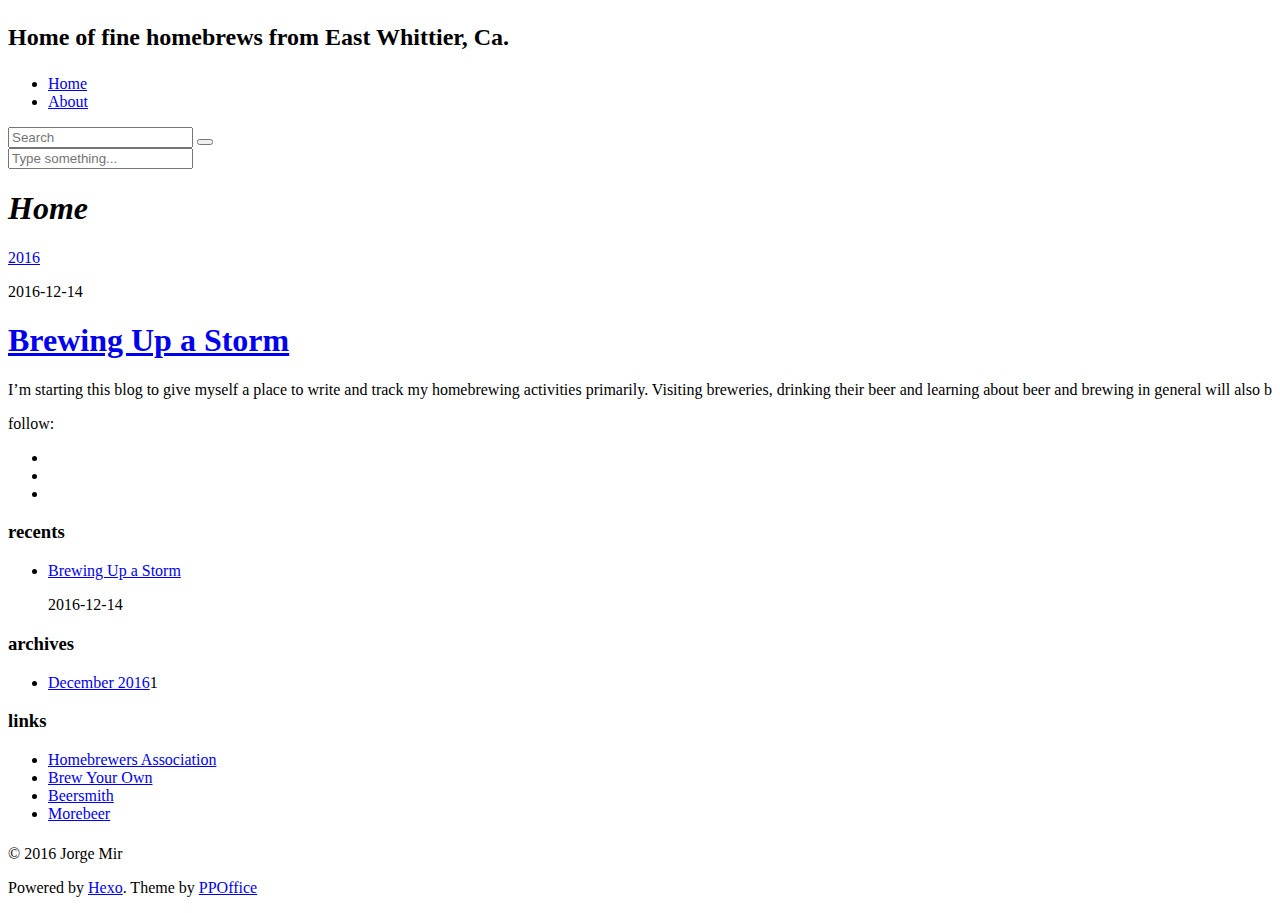
==== index.html @ bf13d939 "Site updated: 2016-12-14 16:26:45" ====
<!DOCTYPE html>
<html>
<head>
    <meta charset="utf-8">
    
    <title>Mir Beer</title>
    <meta name="viewport" content="width=device-width, initial-scale=1, maximum-scale=1">
    
    <meta property="og:type" content="website">
<meta property="og:title" content="Mir Beer">
<meta property="og:url" content="http://mirbeer.com/index.html">
<meta property="og:site_name" content="Mir Beer">
<meta name="twitter:card" content="summary">
<meta name="twitter:title" content="Mir Beer">
    

    

    
        <link rel="icon" href="/blog/favicon.ico" />
    

    <link rel="stylesheet" href="/blog/libs/font-awesome/css/font-awesome.min.css">
    <link rel="stylesheet" href="/blog/libs/titillium-web/styles.css">
    <link rel="stylesheet" href="/blog/libs/source-code-pro/styles.css">

    <link rel="stylesheet" href="/blog/css/style.css">

    <script src="/blog/libs/jquery/2.0.3/jquery.min.js"></script>
    
    
        <link rel="stylesheet" href="/blog/libs/lightgallery/css/lightgallery.min.css">
    
    
        <script type="text/javascript">
(function(i,s,o,g,r,a,m) {i['GoogleAnalyticsObject']=r;i[r]=i[r]||function() {
(i[r].q=i[r].q||[]).push(arguments)},i[r].l=1*new Date();a=s.createElement(o),
m=s.getElementsByTagName(o)[0];a.async=1;a.src=g;m.parentNode.insertBefore(a,m)
})(window,document,'script','//www.google-analytics.com/analytics.js','ga');

ga('create', 'UA-89054000-1', 'auto');
ga('send', 'pageview');

</script>
    
    

</head>

<body>
    <div id="wrap">
        <header id="header">
    <div id="header-outer" class="outer">
        <div class="container">
            <div class="container-inner">
                <div id="header-title">
                    <h1 class="logo-wrap">
                        <a href="/blog/" class="logo"></a>
                    </h1>
                    
                        <h2 class="subtitle-wrap">
                            <p class="subtitle">Home of fine homebrews from East Whittier, Ca.</p>
                        </h2>
                    
                </div>
                <div id="header-inner" class="nav-container">
                    <a id="main-nav-toggle" class="nav-icon fa fa-bars"></a>
                    <div class="nav-container-inner">
                        <ul id="main-nav">
                            
                                <li class="main-nav-list-item" >
                                    <a class="main-nav-list-link" href="/blog/">Home</a>
                                </li>
                            
                                        
                                    
                                <li class="main-nav-list-item" >
                                    <a class="main-nav-list-link" href="/blog/about/index.html">About</a>
                                </li>
                            
                        </ul>
                        <nav id="sub-nav">
                            <div id="search-form-wrap">

    <form class="search-form">
        <input type="text" class="ins-search-input search-form-input" placeholder="Search" />
        <button type="submit" class="search-form-submit"></button>
    </form>
    <div class="ins-search">
    <div class="ins-search-mask"></div>
    <div class="ins-search-container">
        <div class="ins-input-wrapper">
            <input type="text" class="ins-search-input" placeholder="Type something..." />
            <span class="ins-close ins-selectable"><i class="fa fa-times-circle"></i></span>
        </div>
        <div class="ins-section-wrapper">
            <div class="ins-section-container"></div>
        </div>
    </div>
</div>
<script>
(function (window) {
    var INSIGHT_CONFIG = {
        TRANSLATION: {
            POSTS: 'Posts',
            PAGES: 'Pages',
            CATEGORIES: 'Categories',
            TAGS: 'Tags',
            UNTITLED: '(Untitled)',
        },
        ROOT_URL: '/blog/',
        CONTENT_URL: '/blog/content.json',
    };
    window.INSIGHT_CONFIG = INSIGHT_CONFIG;
})(window);
</script>
<script src="/blog/js/insight.js"></script>

</div>
                        </nav>
                    </div>
                </div>
            </div>
        </div>
    </div>
</header>
        <div class="container">
            <div class="main-body container-inner">
                <div class="main-body-inner">
                    <section id="main">
                        <div class="main-body-header">
    <h1 class="header">
    
    <em class="page-title-link" data-url="home">Home</em>
    </h1>
</div>
                        <div class="main-body-content">
                            

    
    
        
        
        <section class="archives-wrap">
            <div class="archive-year-wrap">
                <a href="/blog/archives/2016" class="archive-year"><i class="icon fa fa-calendar-o"></i>2016</a>
            </div>
            <div class="archives">
    
    
    
        <div class="article-row">
    
        <article class="article article-summary">
    <div class="article-summary-inner">
        
        <div class="article-meta">
            <p class="category">
            
            </p>
            <p class="date"><time datetime="2016-12-14T22:22:27.000Z" itemprop="datePublished">2016-12-14</time></p>
        </div>
        
    
        <h1 class="article-title" itemprop="name">
        <a href="/blog/2016/12/14/Brewing-Up-a-Storm/">Brewing Up a Storm</a>
        </h1>
    

        <p class="article-excerpt">
            I’m starting this blog to give myself a place to write and track my homebrewing activities primarily. Visiting breweries, drinking their beer and learning about beer and brewing in general will also b
        </p>
    </div>
</article>
    
        </div>
    


    </div></section>



                        </div>
                    </section>
                    <aside id="sidebar">
    <a class="sidebar-toggle" title="Expand Sidebar"><i class="toggle icon"></i></a>
    <div class="sidebar-top">
        <p>follow:</p>
        <ul class="social-links">
            
                
                <li>
                    <a class="social-tooltip" title="twitter" href="http://twitter.com/mirbrewing" target="_blank">
                        <i class="icon fa fa-twitter"></i>
                    </a>
                </li>
                
            
                
                <li>
                    <a class="social-tooltip" title="instagram" href="https://www.instagram.com/mirbrewing/" target="_blank">
                        <i class="icon fa fa-instagram"></i>
                    </a>
                </li>
                
            
                
                <li>
                    <a class="social-tooltip" title="beer" href="https://untappd.com/mirbrew" target="_blank">
                        <i class="icon fa fa-beer"></i>
                    </a>
                </li>
                
            
        </ul>
    </div>
    
    <div class="widgets-container">
        
            
                
    <div class="widget-wrap">
        <h3 class="widget-title">recents</h3>
        <div class="widget">
            <ul id="recent-post" class="no-thumbnail">
                
                    <li>
                        
                        <div class="item-inner">
                            <p class="item-category"></p>
                            <p class="item-title"><a href="/blog/2016/12/14/Brewing-Up-a-Storm/" class="title">Brewing Up a Storm</a></p>
                            <p class="item-date"><time datetime="2016-12-14T22:22:27.000Z" itemprop="datePublished">2016-12-14</time></p>
                        </div>
                    </li>
                
            </ul>
        </div>
    </div>

            
                

            
                
    <div class="widget-wrap widget-list">
        <h3 class="widget-title">archives</h3>
        <div class="widget">
            <ul class="archive-list"><li class="archive-list-item"><a class="archive-list-link" href="/blog/archives/2016/12/">December 2016</a><span class="archive-list-count">1</span></li></ul>
        </div>
    </div>


            
                

            
                

            
                
    <div class="widget-wrap widget-list">
        <h3 class="widget-title">links</h3>
        <div class="widget">
            <ul>
                
                    <li>
                        <a href="https://www.homebrewersassociation.org/">Homebrewers Association</a>
                    </li>
                
                    <li>
                        <a href="https://byo.com/">Brew Your Own</a>
                    </li>
                
                    <li>
                        <a href="http://beersmith.com/">Beersmith</a>
                    </li>
                
                    <li>
                        <a href="https://www.morebeer.com/">Morebeer</a>
                    </li>
                
            </ul>
        </div>
    </div>


            
        
    </div>
</aside>
                </div>
            </div>
        </div>
        <footer id="footer">
    <div class="container">
        <div class="container-inner">
            <a id="back-to-top" href="javascript:;"><i class="icon fa fa-angle-up"></i></a>
            <div class="credit">
                <h1 class="logo-wrap">
                    <a href="/blog/" class="logo"></a>
                </h1>
                <p>&copy; 2016 Jorge Mir</p>
                <p>Powered by <a href="//hexo.io/" target="_blank">Hexo</a>. Theme by <a href="//github.com/ppoffice" target="_blank">PPOffice</a></p>
            </div>
        </div>
    </div>
</footer>
        
    
    <script>
    var disqus_shortname = 'mirbrewing';
    
    
    (function() {
    var dsq = document.createElement('script');
    dsq.type = 'text/javascript';
    dsq.async = true;
    dsq.src = '//' + disqus_shortname + '.disqus.com/count.js';
    (document.getElementsByTagName('head')[0] || document.getElementsByTagName('body')[0]).appendChild(dsq);
    })();
    </script>



    
        <script src="/blog/libs/lightgallery/js/lightgallery.min.js"></script>
        <script src="/blog/libs/lightgallery/js/lg-thumbnail.min.js"></script>
        <script src="/blog/libs/lightgallery/js/lg-pager.min.js"></script>
        <script src="/blog/libs/lightgallery/js/lg-autoplay.min.js"></script>
        <script src="/blog/libs/lightgallery/js/lg-fullscreen.min.js"></script>
        <script src="/blog/libs/lightgallery/js/lg-zoom.min.js"></script>
        <script src="/blog/libs/lightgallery/js/lg-hash.min.js"></script>
        <script src="/blog/libs/lightgallery/js/lg-share.min.js"></script>
        <script src="/blog/libs/lightgallery/js/lg-video.min.js"></script>
    


<!-- Custom Scripts -->
<script src="/blog/js/main.js"></script>

    </div>
</body>
</html>
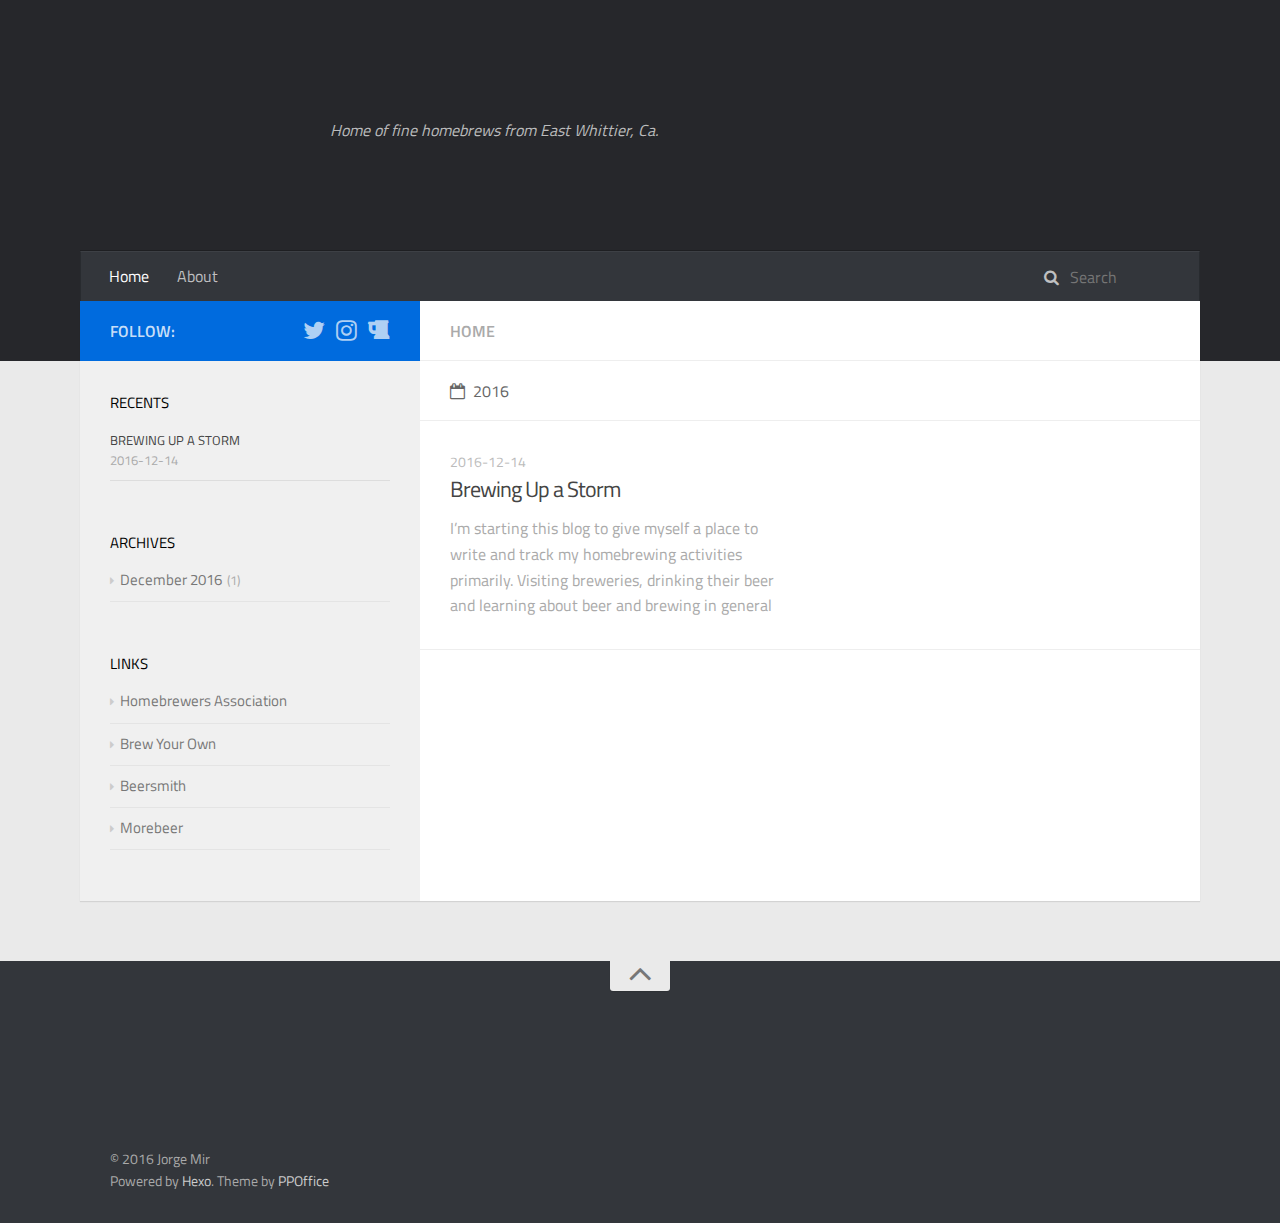
==== commit de0ef976: "Site updated: 2016-12-22 10:58:34" ====
--- a/index.html
+++ b/index.html
@@ -17,19 +17,19 @@
     
 
     
-        <link rel="icon" href="/blog/favicon.ico" />
-    
-
-    <link rel="stylesheet" href="/blog/libs/font-awesome/css/font-awesome.min.css">
-    <link rel="stylesheet" href="/blog/libs/titillium-web/styles.css">
-    <link rel="stylesheet" href="/blog/libs/source-code-pro/styles.css">
-
-    <link rel="stylesheet" href="/blog/css/style.css">
-
-    <script src="/blog/libs/jquery/2.0.3/jquery.min.js"></script>
-    
-    
-        <link rel="stylesheet" href="/blog/libs/lightgallery/css/lightgallery.min.css">
+        <link rel="icon" href="/favicon.ico" />
+    
+
+    <link rel="stylesheet" href="/libs/font-awesome/css/font-awesome.min.css">
+    <link rel="stylesheet" href="/libs/titillium-web/styles.css">
+    <link rel="stylesheet" href="/libs/source-code-pro/styles.css">
+
+    <link rel="stylesheet" href="/css/style.css">
+
+    <script src="/libs/jquery/2.0.3/jquery.min.js"></script>
+    
+    
+        <link rel="stylesheet" href="/libs/lightgallery/css/lightgallery.min.css">
     
     
         <script type="text/javascript">
@@ -55,7 +55,7 @@
             <div class="container-inner">
                 <div id="header-title">
                     <h1 class="logo-wrap">
-                        <a href="/blog/" class="logo"></a>
+                        <a href="/" class="logo"></a>
                     </h1>
                     
                         <h2 class="subtitle-wrap">
@@ -69,13 +69,13 @@
                         <ul id="main-nav">
                             
                                 <li class="main-nav-list-item" >
-                                    <a class="main-nav-list-link" href="/blog/">Home</a>
+                                    <a class="main-nav-list-link" href="/">Home</a>
                                 </li>
                             
                                         
                                     
                                 <li class="main-nav-list-item" >
-                                    <a class="main-nav-list-link" href="/blog/about/index.html">About</a>
+                                    <a class="main-nav-list-link" href="/about/index.html">About</a>
                                 </li>
                             
                         </ul>
@@ -108,13 +108,13 @@
             TAGS: 'Tags',
             UNTITLED: '(Untitled)',
         },
-        ROOT_URL: '/blog/',
-        CONTENT_URL: '/blog/content.json',
+        ROOT_URL: '/',
+        CONTENT_URL: '/content.json',
     };
     window.INSIGHT_CONFIG = INSIGHT_CONFIG;
 })(window);
 </script>
-<script src="/blog/js/insight.js"></script>
+<script src="/js/insight.js"></script>
 
 </div>
                         </nav>
@@ -143,7 +143,7 @@
         
         <section class="archives-wrap">
             <div class="archive-year-wrap">
-                <a href="/blog/archives/2016" class="archive-year"><i class="icon fa fa-calendar-o"></i>2016</a>
+                <a href="/archives/2016" class="archive-year"><i class="icon fa fa-calendar-o"></i>2016</a>
             </div>
             <div class="archives">
     
@@ -163,7 +163,7 @@
         
     
         <h1 class="article-title" itemprop="name">
-        <a href="/blog/2016/12/14/Brewing-Up-a-Storm/">Brewing Up a Storm</a>
+        <a href="/2016/12/14/Brewing-Up-a-Storm/">Brewing Up a Storm</a>
         </h1>
     
 
@@ -229,7 +229,7 @@
                         
                         <div class="item-inner">
                             <p class="item-category"></p>
-                            <p class="item-title"><a href="/blog/2016/12/14/Brewing-Up-a-Storm/" class="title">Brewing Up a Storm</a></p>
+                            <p class="item-title"><a href="/2016/12/14/Brewing-Up-a-Storm/" class="title">Brewing Up a Storm</a></p>
                             <p class="item-date"><time datetime="2016-12-14T22:22:27.000Z" itemprop="datePublished">2016-12-14</time></p>
                         </div>
                     </li>
@@ -246,7 +246,7 @@
     <div class="widget-wrap widget-list">
         <h3 class="widget-title">archives</h3>
         <div class="widget">
-            <ul class="archive-list"><li class="archive-list-item"><a class="archive-list-link" href="/blog/archives/2016/12/">December 2016</a><span class="archive-list-count">1</span></li></ul>
+            <ul class="archive-list"><li class="archive-list-item"><a class="archive-list-link" href="/archives/2016/12/">December 2016</a><span class="archive-list-count">1</span></li></ul>
         </div>
     </div>
 
@@ -298,7 +298,7 @@
             <a id="back-to-top" href="javascript:;"><i class="icon fa fa-angle-up"></i></a>
             <div class="credit">
                 <h1 class="logo-wrap">
-                    <a href="/blog/" class="logo"></a>
+                    <a href="/" class="logo"></a>
                 </h1>
                 <p>&copy; 2016 Jorge Mir</p>
                 <p>Powered by <a href="//hexo.io/" target="_blank">Hexo</a>. Theme by <a href="//github.com/ppoffice" target="_blank">PPOffice</a></p>
@@ -324,20 +324,20 @@
 
 
     
-        <script src="/blog/libs/lightgallery/js/lightgallery.min.js"></script>
-        <script src="/blog/libs/lightgallery/js/lg-thumbnail.min.js"></script>
-        <script src="/blog/libs/lightgallery/js/lg-pager.min.js"></script>
-        <script src="/blog/libs/lightgallery/js/lg-autoplay.min.js"></script>
-        <script src="/blog/libs/lightgallery/js/lg-fullscreen.min.js"></script>
-        <script src="/blog/libs/lightgallery/js/lg-zoom.min.js"></script>
-        <script src="/blog/libs/lightgallery/js/lg-hash.min.js"></script>
-        <script src="/blog/libs/lightgallery/js/lg-share.min.js"></script>
-        <script src="/blog/libs/lightgallery/js/lg-video.min.js"></script>
+        <script src="/libs/lightgallery/js/lightgallery.min.js"></script>
+        <script src="/libs/lightgallery/js/lg-thumbnail.min.js"></script>
+        <script src="/libs/lightgallery/js/lg-pager.min.js"></script>
+        <script src="/libs/lightgallery/js/lg-autoplay.min.js"></script>
+        <script src="/libs/lightgallery/js/lg-fullscreen.min.js"></script>
+        <script src="/libs/lightgallery/js/lg-zoom.min.js"></script>
+        <script src="/libs/lightgallery/js/lg-hash.min.js"></script>
+        <script src="/libs/lightgallery/js/lg-share.min.js"></script>
+        <script src="/libs/lightgallery/js/lg-video.min.js"></script>
     
 
 
 <!-- Custom Scripts -->
-<script src="/blog/js/main.js"></script>
+<script src="/js/main.js"></script>
 
     </div>
 </body>
--- a/libs/titillium-web/styles.css
+++ b/libs/titillium-web/styles.css
@@ -0,0 +1,48 @@
+/* latin-ext */
+@font-face {
+  font-family: 'Titillium Web';
+  font-style: normal;
+  font-weight: 300;
+  src: local('Titillium WebLight'), local('TitilliumWeb-Light'), url(fonts/anMUvcNT0H1YN4FII8wpr9INifKjd1RJ3NxxEi9Cy2w.woff2) format('woff2');
+  unicode-range: U+0100-024F, U+1E00-1EFF, U+20A0-20AB, U+20AD-20CF, U+2C60-2C7F, U+A720-A7FF;
+}
+/* latin */
+@font-face {
+  font-family: 'Titillium Web';
+  font-style: normal;
+  font-weight: 300;
+  src: local('Titillium WebLight'), local('TitilliumWeb-Light'), url(fonts/anMUvcNT0H1YN4FII8wpr4-67659ICLY8bMrYhtePPA.woff2) format('woff2');
+  unicode-range: U+0000-00FF, U+0131, U+0152-0153, U+02C6, U+02DA, U+02DC, U+2000-206F, U+2074, U+20AC, U+2212, U+2215, U+E0FF, U+EFFD, U+F000;
+}
+/* latin-ext */
+@font-face {
+  font-family: 'Titillium Web';
+  font-style: normal;
+  font-weight: 400;
+  src: local('Titillium Web'), local('TitilliumWeb-Regular'), url(fonts/7XUFZ5tgS-tD6QamInJTcSo_WB_cotcEMUw1LsIE8mM.woff2) format('woff2');
+  unicode-range: U+0100-024F, U+1E00-1EFF, U+20A0-20AB, U+20AD-20CF, U+2C60-2C7F, U+A720-A7FF;
+}
+/* latin */
+@font-face {
+  font-family: 'Titillium Web';
+  font-style: normal;
+  font-weight: 400;
+  src: local('Titillium Web'), local('TitilliumWeb-Regular'), url(fonts/7XUFZ5tgS-tD6QamInJTcZSnX671uNZIV63UdXh3Mg0.woff2) format('woff2');
+  unicode-range: U+0000-00FF, U+0131, U+0152-0153, U+02C6, U+02DA, U+02DC, U+2000-206F, U+2074, U+20AC, U+2212, U+2215, U+E0FF, U+EFFD, U+F000;
+}
+/* latin-ext */
+@font-face {
+  font-family: 'Titillium Web';
+  font-style: normal;
+  font-weight: 600;
+  src: local('Titillium WebSemiBold'), local('TitilliumWeb-SemiBold'), url(fonts/anMUvcNT0H1YN4FII8wpr_SNRT0fZ5CX-AqRkMYgJJo.woff2) format('woff2');
+  unicode-range: U+0100-024F, U+1E00-1EFF, U+20A0-20AB, U+20AD-20CF, U+2C60-2C7F, U+A720-A7FF;
+}
+/* latin */
+@font-face {
+  font-family: 'Titillium Web';
+  font-style: normal;
+  font-weight: 600;
+  src: local('Titillium WebSemiBold'), local('TitilliumWeb-SemiBold'), url(fonts/anMUvcNT0H1YN4FII8wpr46gJz9aNFrmnwBdd69aqzY.woff2) format('woff2');
+  unicode-range: U+0000-00FF, U+0131, U+0152-0153, U+02C6, U+02DA, U+02DC, U+2000-206F, U+2074, U+20AC, U+2212, U+2215, U+E0FF, U+EFFD, U+F000;
+}--- a/libs/source-code-pro/styles.css
+++ b/libs/source-code-pro/styles.css
@@ -0,0 +1,16 @@
+/* latin-ext */
+@font-face {
+  font-family: 'Source Code Pro';
+  font-style: normal;
+  font-weight: 400;
+  src: local('Source Code Pro'), local('SourceCodePro-Regular'), url(fonts/mrl8jkM18OlOQN8JLgasDy2Q8seG17bfDXYR_jUsrzg.woff2) format('woff2');
+  unicode-range: U+0100-024F, U+1E00-1EFF, U+20A0-20AB, U+20AD-20CF, U+2C60-2C7F, U+A720-A7FF;
+}
+/* latin */
+@font-face {
+  font-family: 'Source Code Pro';
+  font-style: normal;
+  font-weight: 400;
+  src: local('Source Code Pro'), local('SourceCodePro-Regular'), url(fonts/mrl8jkM18OlOQN8JLgasD9V_2ngZ8dMf8fLgjYEouxg.woff2) format('woff2');
+  unicode-range: U+0000-00FF, U+0131, U+0152-0153, U+02C6, U+02DA, U+02DC, U+2000-206F, U+2074, U+20AC, U+2212, U+2215, U+E0FF, U+EFFD, U+F000;
+}--- a/css/style.css
+++ b/css/style.css
@@ -0,0 +1,2126 @@
+#main .main-body-header em,
+#main .main-body-header a,
+.article-date,
+.article-tag-list,
+.archive-year {
+  text-decoration: none;
+  text-transform: uppercase;
+  color: #666;
+  line-height: 1em;
+  text-shadow: 0 1px #fff;
+}
+.widget h1,
+.article-entry h1 {
+  font-size: 2em;
+}
+.widget h2,
+.article-entry h2 {
+  font-size: 1.5em;
+}
+.widget h3,
+.article-entry h3 {
+  font-size: 1.3em;
+}
+.widget h4,
+.article-entry h4 {
+  font-size: 1.2em;
+}
+.widget h5,
+.article-entry h5 {
+  font-size: 1em;
+}
+.widget h6,
+.article-entry h6 {
+  font-size: 1em;
+  color: #aaa;
+}
+.widget hr,
+.article-entry hr {
+  border: 1px dashed #ddd;
+}
+.widget strong,
+.article-entry strong {
+  font-weight: bold;
+}
+.widget em,
+.article-entry em,
+.widget cite,
+.article-entry cite {
+  font-style: italic;
+}
+.widget sup,
+.article-entry sup,
+.widget sub,
+.article-entry sub {
+  font-size: 0.75em;
+  line-height: 0;
+  position: relative;
+  vertical-align: baseline;
+}
+.widget sup,
+.article-entry sup {
+  top: -0.5em;
+}
+.widget sub,
+.article-entry sub {
+  bottom: -0.2em;
+}
+.widget small,
+.article-entry small {
+  font-size: 0.85em;
+}
+.widget acronym,
+.article-entry acronym,
+.widget abbr,
+.article-entry abbr {
+  border-bottom: 1px dotted;
+}
+.widget ul,
+.article-entry ul,
+.widget ol,
+.article-entry ol,
+.widget dl,
+.article-entry dl {
+  line-height: 1.6em;
+}
+.widget ul ul,
+.article-entry ul ul,
+.widget ol ul,
+.article-entry ol ul,
+.widget ul ol,
+.article-entry ul ol,
+.widget ol ol,
+.article-entry ol ol {
+  margin-top: 0;
+  margin-bottom: 0;
+  margin-left: 20px;
+}
+.widget ul,
+.article-entry ul {
+  list-style: disc;
+  list-style-position: inside;
+}
+.widget ol,
+.article-entry ol {
+  list-style: decimal;
+  list-style-position: inside;
+}
+.widget dt,
+.article-entry dt {
+  font-weight: bold;
+  list-style-position: inside;
+}
+html,
+body,
+div,
+span,
+applet,
+object,
+iframe,
+h1,
+h2,
+h3,
+h4,
+h5,
+h6,
+p,
+blockquote,
+pre,
+a,
+abbr,
+acronym,
+address,
+big,
+cite,
+code,
+del,
+dfn,
+em,
+img,
+ins,
+kbd,
+q,
+s,
+samp,
+small,
+strike,
+strong,
+sub,
+sup,
+tt,
+var,
+dl,
+dt,
+dd,
+ol,
+ul,
+li,
+fieldset,
+form,
+label,
+legend,
+table,
+caption,
+tbody,
+tfoot,
+thead,
+tr,
+th,
+td {
+  margin: 0;
+  padding: 0;
+  border: 0;
+  outline: 0;
+  font-weight: inherit;
+  font-style: inherit;
+  font-family: inherit;
+  font-size: 100%;
+  vertical-align: baseline;
+}
+body {
+  line-height: 1;
+  color: #000;
+  background: #fff;
+}
+ol,
+ul {
+  list-style: none;
+}
+table {
+  border-collapse: separate;
+  border-spacing: 0;
+  vertical-align: middle;
+}
+caption,
+th,
+td {
+  text-align: left;
+  font-weight: normal;
+  vertical-align: middle;
+}
+a img {
+  border: none;
+}
+input,
+button {
+  margin: 0;
+  padding: 0;
+}
+input::-moz-focus-inner,
+button::-moz-focus-inner {
+  border: 0;
+  padding: 0;
+}
+html,
+body,
+#container {
+  height: 100%;
+}
+::selection {
+  color: #fff;
+  background: #006bde;
+}
+body {
+  background: #eaeaea;
+  font: 14px "Titillium Web", "Helvetica Neue", Helvetica, Arial, "Microsoft Yahei", sans-serif;
+  -webkit-text-size-adjust: 100%;
+}
+code {
+  margin: 0 2px;
+  color: #e96900;
+  padding: 3px 5px;
+  font-size: 0.8em;
+  border-radius: 2px;
+  font-family: "Source Code Pro", Consolas, Monaco, Menlo, Consolas, monospace;
+  background-color: #f8f8f8;
+}
+.container {
+  position: relative;
+  padding: 0 20px;
+}
+.container-inner {
+  max-width: 1120px;
+  min-width: 320px;
+  width: 100%;
+  margin: 0 auto;
+}
+.container-inner:before,
+.container-inner:after {
+  content: "";
+  display: table;
+}
+.container-inner:after {
+  clear: both;
+}
+.left,
+.alignleft {
+  float: left;
+}
+.right,
+.alignright {
+  float: right;
+}
+.clear {
+  clear: both;
+}
+.logo {
+  display: block;
+  padding: 10px 0;
+  width: 200px;
+  height: 171px;
+  background-image: url("/blog/images/mir_beer_label.png");
+  background-position: 0px 10px;
+  background-repeat: no-repeat;
+  -webkit-background-size: 200px 171px;
+  -moz-background-size: 200px 171px;
+  background-size: 200px 171px;
+}
+.main-body {
+  margin-top: -60px;
+  background-color: #fff;
+}
+.main-body-inner {
+  position: relative;
+  -webkit-box-sizing: border-box;
+  -moz-box-sizing: border-box;
+  box-sizing: border-box;
+  -webkit-box-shadow: rgba(0,0,0,0.098) 0px 1px 1px 0px;
+  box-shadow: rgba(0,0,0,0.098) 0px 1px 1px 0px;
+  padding-left: 340px;
+  background: url("images/s-left.png") repeat-y left 0;
+}
+.main-body-inner:before,
+.main-body-inner:after {
+  content: "";
+  display: table;
+}
+.main-body-inner:after {
+  clear: both;
+}
+#main {
+  float: right;
+  width: 100%;
+  -webkit-box-sizing: border-box;
+  -moz-box-sizing: border-box;
+  box-sizing: border-box;
+  min-height: 600px;
+}
+#main .main-body-header {
+  background: #fff;
+  position: relative;
+  padding: 18px 30px 17px;
+  border-bottom: 1px solid #eee;
+  color: #666;
+  font-size: 16px;
+  font-weight: 600;
+  text-transform: uppercase;
+  line-height: 24px;
+}
+#main .main-body-header .page-title-link,
+#main .main-body-header i {
+  margin-right: 8px;
+}
+#main .main-body-header i {
+  font-weight: 400;
+}
+#main .main-body-header em,
+#main .main-body-header a {
+  color: #aaa;
+}
+#main .main-body-content:before,
+#main .main-body-content:after {
+  content: "";
+  display: table;
+}
+#main .main-body-content:after {
+  clear: both;
+}
+#header {
+  background: #26272b;
+  padding-bottom: 60px;
+  position: relative;
+}
+#header-outer {
+  height: 100%;
+  position: relative;
+}
+#header-inner {
+  position: relative;
+}
+#header-title {
+  text-align: center;
+  padding: 30px 30px;
+}
+#header-title:before,
+#header-title:after {
+  content: "";
+  display: table;
+}
+#header-title:after {
+  clear: both;
+}
+#header-title .logo-wrap,
+#header-title .subtitle-wrap {
+  float: left;
+}
+#header-title .subtitle-wrap {
+  padding: 10px 0px 0px;
+  margin-left: 20px;
+}
+#header-title .subtitle {
+  font-size: 16px;
+  font-style: italic;
+  line-height: 181px;
+  color: rgba(255,255,255,0.7);
+  text-shadow: 0 1px rgba(0,0,0,0.2);
+}
+.nav-container .nav-icon,
+.nav-container .nav-container-inner #main-nav .main-nav-list-item .main-nav-list-link {
+  float: left;
+  color: rgba(255,255,255,0.7);
+  text-decoration: none;
+  text-shadow: 0 1px rgba(0,0,0,0.2);
+  display: block;
+  padding: 20px 15px;
+  -webkit-transition: 0.2s ease-in;
+  -moz-transition: 0.2s ease-in;
+  -ms-transition: 0.2s ease-in;
+  transition: 0.2s ease-in;
+}
+.nav-container .nav-icon:hover,
+.nav-container .nav-container-inner #main-nav .main-nav-list-item .main-nav-list-link:hover {
+  color: #fff;
+  background: rgba(0,0,0,0.1);
+}
+.nav-container {
+  padding: 0 15px;
+  background: #33363b;
+  z-index: 1;
+  -webkit-box-shadow: inset 0 1px 0 rgba(255,255,255,0.05), 0 -1px 0 rgba(0,0,0,0.2), inset 1px 0 0 rgba(0,0,0,0.2), inset -1px 0 0 rgba(0,0,0,0.2);
+  box-shadow: inset 0 1px 0 rgba(255,255,255,0.05), 0 -1px 0 rgba(0,0,0,0.2), inset 1px 0 0 rgba(0,0,0,0.2), inset -1px 0 0 rgba(0,0,0,0.2);
+}
+.nav-container:before,
+.nav-container:after {
+  content: "";
+  display: table;
+}
+.nav-container:after {
+  clear: both;
+}
+.nav-container .nav-icon {
+  line-height: 20px;
+  padding: 15px 14px;
+  text-align: center;
+  font-size: 14px;
+  position: relative;
+  cursor: pointer;
+}
+.nav-container #main-nav-toggle {
+  display: none;
+  width: 100%;
+  text-align: right;
+  -webkit-box-sizing: border-box;
+  -moz-box-sizing: border-box;
+  box-sizing: border-box;
+  border-bottom: 1px solid rgba(255,255,255,0.06);
+}
+.nav-container #main-nav-toggle:before {
+  content: "\f0c9";
+}
+.nav-container .nav-container-inner:before,
+.nav-container .nav-container-inner:after {
+  content: "";
+  display: table;
+}
+.nav-container .nav-container-inner:after {
+  clear: both;
+}
+.nav-container .nav-container-inner #main-nav {
+  float: left;
+}
+.nav-container .nav-container-inner #main-nav .main-nav-list {
+  float: left;
+}
+.nav-container .nav-container-inner #main-nav .main-nav-list-item {
+  position: relative;
+  float: left;
+}
+.nav-container .nav-container-inner #main-nav .main-nav-list-item.top-level-menu > a:after {
+  content: "\f0d7" !important;
+  float: none;
+  margin-left: 6px;
+  font-size: 14px;
+  line-height: 1.2em;
+  opacity: 0.5;
+  font-family: FontAwesome;
+  display: inline-block;
+}
+.nav-container .nav-container-inner #main-nav .main-nav-list-item.top-level-menu:hover > a {
+  color: #fff;
+  background: rgba(0,0,0,0.1);
+}
+.nav-container .nav-container-inner #main-nav .main-nav-list-item .main-nav-list-link {
+  line-height: 20px;
+  padding: 15px 14px;
+  font-size: 16px;
+}
+.nav-container .nav-container-inner #main-nav .main-nav-list-item .main-nav-list-link.current {
+  color: #fff;
+}
+.nav-container .nav-container-inner #main-nav .main-nav-list-item .main-nav-list-child {
+  top: 100%;
+  display: none;
+  padding: 10px 0;
+  overflow: hidden;
+  position: absolute;
+  width: 180px;
+  background: #33363b url("images/opacity-10.png") repeat;
+}
+.nav-container .nav-container-inner #main-nav .main-nav-list-item .main-nav-list-child li {
+  -webkit-box-shadow: 0 1px 0 rgba(255,255,255,0.06);
+  box-shadow: 0 1px 0 rgba(255,255,255,0.06);
+}
+.nav-container .nav-container-inner #main-nav .main-nav-list-item .main-nav-list-child li:last-child {
+  -webkit-box-shadow: none;
+  box-shadow: none;
+}
+.nav-container .nav-container-inner #main-nav .main-nav-list-item .main-nav-list-child li,
+.nav-container .nav-container-inner #main-nav .main-nav-list-item .main-nav-list-child li a {
+  width: 100%;
+  display: block;
+  -webkit-box-sizing: border-box;
+  -moz-box-sizing: border-box;
+  box-sizing: border-box;
+}
+.nav-container .nav-container-inner #sub-nav {
+  float: right;
+}
+.search-form {
+  padding: 14px 15px 16px;
+  height: 50px;
+  overflow: hidden;
+  -webkit-box-sizing: border-box;
+  -moz-box-sizing: border-box;
+  box-sizing: border-box;
+}
+.search-form:before {
+  content: "\f002";
+  margin-right: 8px;
+  color: rgba(255,255,255,0.7);
+  font: normal normal normal 16px/1 FontAwesome;
+}
+.search-form-input,
+.search-form-input.ins-search-input,
+.search-form-input.st-ui-search-input,
+.search-form-input.st-default-search-input {
+  -webkit-appearance: textarea;
+  padding: 0;
+  width: 100px;
+  height: auto !important;
+  border: none !important;
+  outline: none !important;
+  background: none !important;
+  line-height: 1.6em;
+  -webkit-transition: 0.2s ease-in;
+  -moz-transition: 0.2s ease-in;
+  -ms-transition: 0.2s ease-in;
+  transition: 0.2s ease-in;
+  font: 16px "Titillium Web", "Helvetica Neue", Helvetica, Arial, "Microsoft Yahei", sans-serif;
+  color: rgba(255,255,255,0.7);
+}
+.search-form-input:focus,
+.search-form-input.ins-search-input:focus,
+.search-form-input.st-ui-search-input:focus,
+.search-form-input.st-default-search-input:focus {
+  width: 200px;
+}
+.search-form-input::-webkit-search-results-decoration,
+.search-form-input.ins-search-input::-webkit-search-results-decoration,
+.search-form-input.st-ui-search-input::-webkit-search-results-decoration,
+.search-form-input.st-default-search-input::-webkit-search-results-decoration,
+.search-form-input::-webkit-search-cancel-button,
+.search-form-input.ins-search-input::-webkit-search-cancel-button,
+.search-form-input.st-ui-search-input::-webkit-search-cancel-button,
+.search-form-input.st-default-search-input::-webkit-search-cancel-button {
+  -webkit-appearance: none;
+}
+.search-form-submit {
+  display: none;
+}
+#sidebar {
+  float: left;
+  margin-left: -340px;
+  width: 340px;
+}
+#sidebar .sidebar-toggle {
+  display: none;
+}
+#sidebar .sidebar-top {
+  background: #006bde;
+  padding: 15px 30px;
+}
+#sidebar .sidebar-top:before,
+#sidebar .sidebar-top:after {
+  content: "";
+  display: table;
+}
+#sidebar .sidebar-top:after {
+  clear: both;
+}
+#sidebar .sidebar-top .sidebar-top-inner:before,
+#sidebar .sidebar-top .sidebar-top-inner:after {
+  content: "";
+  display: table;
+}
+#sidebar .sidebar-top .sidebar-top-inner:after {
+  clear: both;
+}
+#sidebar .sidebar-top p {
+  float: left;
+  color: rgba(255,255,255,0.8);
+  font-size: 16px;
+  font-weight: 600;
+  text-transform: uppercase;
+  line-height: 24px;
+  padding: 3px 0;
+}
+#sidebar .sidebar-top .social-links {
+  float: right;
+  position: relative;
+  padding-top: 2px;
+}
+#sidebar .sidebar-top .social-links li {
+  float: left;
+  margin-left: 8px;
+}
+#sidebar .sidebar-top .social-links li a:hover i:before {
+  color: #fff;
+}
+#sidebar .sidebar-top .social-links .social-tooltip {
+  position: relative;
+}
+#sidebar .sidebar-top .social-links .social-tooltip:hover:after {
+  top: -41px;
+  background: #fff;
+  font-size: 14px;
+  color: #666;
+  content: attr(title);
+  display: block;
+  right: 0;
+  padding: 5px 15px;
+  position: absolute;
+  white-space: nowrap;
+  border-radius: 3px;
+  -webkit-box-shadow: 0 0 2px rgba(0,0,0,0.2);
+  box-shadow: 0 0 2px rgba(0,0,0,0.2);
+  text-transform: uppercase;
+  z-index: 1;
+}
+#sidebar .sidebar-top .social-links .social-tooltip:hover:before {
+  top: -10px;
+  right: 8px;
+  border: solid;
+  border-color: #fff transparent;
+  border-width: 5px 5px 0 5px;
+  content: "";
+  display: block;
+  position: absolute;
+  z-index: 2;
+}
+#sidebar .sidebar-top i {
+  color: rgba(255,255,255,0.7);
+  font-size: 24px;
+  width: 24px;
+}
+#article-nav {
+  position: relative;
+}
+#article-nav:before,
+#article-nav:after {
+  content: "";
+  display: table;
+}
+#article-nav:after {
+  clear: both;
+}
+.article-nav-link-wrap {
+  position: relative;
+  margin-top: 0;
+  display: block;
+  color: #aaa;
+  padding: 16px 40px 24px;
+  border-bottom: 1px solid #ddd;
+  -webkit-transition: 0.2s ease-in;
+  -moz-transition: 0.2s ease-in;
+  -ms-transition: 0.2s ease-in;
+  transition: 0.2s ease-in;
+  text-align: center;
+  text-decoration: none;
+}
+.article-nav-link-wrap .icon {
+  position: absolute;
+  color: #ccc;
+  font-size: 18px;
+  top: 50%;
+  width: 1em;
+  margin-top: -10px;
+}
+.article-nav-link-wrap #icon-chevron-left {
+  left: 10px;
+}
+.article-nav-link-wrap #icon-chevron-right {
+  right: 10px;
+}
+.article-nav-link-wrap:hover {
+  background: rgba(0,0,0,0.02);
+}
+.article-nav-link-wrap:hover .icon {
+  color: #006bde;
+}
+.article-nav-caption {
+  display: block;
+  font-size: 12px;
+  color: #aaa;
+  letter-spacing: 0.5px;
+  line-height: 24px;
+  font-weight: normal;
+  text-transform: uppercase;
+}
+.article-nav-title {
+  font-size: 15px;
+  color: #666;
+}
+.widget-wrap {
+  padding: 30px 30px 20px;
+}
+.widget-title {
+  font-size: 15px;
+  font-weight: 400;
+  text-transform: uppercase;
+  margin-bottom: 6px;
+}
+.widget {
+  line-height: 1.6em;
+  word-wrap: break-word;
+  font-size: 0.9em;
+  color: #777;
+  border-radius: 3px;
+}
+.widget a {
+  text-decoration: none;
+  color: #777;
+}
+.widget a:hover {
+  color: #444;
+}
+.widget ul ul,
+.widget ol ul,
+.widget dl ul,
+.widget ul ol,
+.widget ol ol,
+.widget dl ol,
+.widget ul dl,
+.widget ol dl,
+.widget dl dl {
+  margin-left: 15px;
+  list-style: disc;
+}
+.widget ul,
+.widget ol {
+  list-style: none;
+  margin: 0;
+}
+.widget ul ul,
+.widget ol ul,
+.widget ul ol,
+.widget ol ol {
+  margin: 0 20px;
+}
+.widget ul ul,
+.widget ol ul {
+  list-style: disc;
+}
+.widget ul ol,
+.widget ol ol {
+  list-style: decimal;
+}
+.widget-list ul,
+.widget-list ol {
+  list-style: none;
+}
+.widget-list ul li,
+.widget-list ol li {
+  padding: 10px 0;
+  font-size: 15px;
+  border-bottom: 1px solid #e4e4e4;
+}
+.widget-list ul li a,
+.widget-list ol li a {
+  color: #777;
+}
+.widget-list ul li a:before,
+.widget-list ol li a:before {
+  color: #ccc;
+  content: "\f0da";
+  font-size: 12px;
+  margin-right: 6px;
+  font-family: FontAwesome;
+  -webkit-transition: 0.2s ease;
+  -moz-transition: 0.2s ease;
+  -ms-transition: 0.2s ease;
+  transition: 0.2s ease;
+}
+.widget-list ul li a:hover:before,
+.widget-list ol li a:hover:before {
+  color: #444;
+}
+.widget-list ul ul,
+.widget-list ol ul,
+.widget-list ul ol,
+.widget-list ol ol {
+  list-style: none;
+}
+.widget-list ul ul li,
+.widget-list ol ul li,
+.widget-list ul ol li,
+.widget-list ol ol li {
+  border: none;
+}
+.widget-list ul ul li:last-child,
+.widget-list ol ul li:last-child,
+.widget-list ul ol li:last-child,
+.widget-list ol ol li:last-child {
+  padding-bottom: 0px;
+}
+.widget-float a {
+  font-size: 15px;
+}
+#recent-post li {
+  padding: 10px 0 10px 94px;
+  border-bottom: 1px solid #ddd;
+}
+#recent-post li:before,
+#recent-post li:after {
+  content: "";
+  display: table;
+}
+#recent-post li:after {
+  clear: both;
+}
+#recent-post.no-thumbnail li {
+  padding: 10px 0px;
+}
+#recent-post li .item-thumbnail {
+  opacity: 1;
+  margin-left: -94px;
+  -webkit-transition: all 0.2s ease;
+  -moz-transition: all 0.2s ease;
+  -ms-transition: all 0.2s ease;
+  transition: all 0.2s ease;
+  float: left;
+}
+#recent-post li .item-thumbnail .thumbnail {
+  width: 80px;
+  height: 80px;
+  display: block;
+  position: relative;
+  overflow: hidden;
+}
+#recent-post li .item-thumbnail .thumbnail span {
+  width: 100%;
+  height: 100%;
+  display: block;
+}
+#recent-post li .item-thumbnail .thumbnail .thumbnail-image {
+  position: absolute;
+  -webkit-background-size: cover;
+  -moz-background-size: cover;
+  background-size: cover;
+  background-position: center;
+}
+#recent-post li .item-thumbnail .thumbnail .thumbnail-none {
+  background-image: url("images/thumb-default-small.png");
+  -webkit-background-size: 100% 100%;
+  -moz-background-size: 100% 100%;
+  background-size: 100% 100%;
+}
+#recent-post li .item-inner a,
+#recent-post li .item-inner .item-category {
+  font-size: 13px;
+  text-transform: uppercase;
+}
+#recent-post li .item-inner a a,
+#recent-post li .item-inner .item-category a {
+  color: #006bde;
+}
+#recent-post li .item-inner a a:hover,
+#recent-post li .item-inner .item-category a:hover {
+  color: #444;
+}
+#recent-post li .item-inner a a,
+#recent-post li .item-inner .item-category a,
+#recent-post li .item-inner a .icon,
+#recent-post li .item-inner .item-category .icon {
+  margin-right: 5px;
+}
+#recent-post li .item-inner .item-title {
+  font-size: 15px;
+}
+#recent-post li .item-inner .item-title a {
+  color: #444;
+  -webkit-transition: all 0.2s ease;
+  -moz-transition: all 0.2s ease;
+  -ms-transition: all 0.2s ease;
+  transition: all 0.2s ease;
+}
+#recent-post li .item-inner .item-date {
+  color: #aaa;
+  font-size: 13px;
+  text-transform: uppercase;
+}
+#recent-post li:hover .item-thumbnail {
+  opacity: 0.8;
+}
+#recent-post li:hover .item-title a {
+  color: #006bde;
+}
+.category-list-count,
+.tag-list-count,
+.archive-list-count {
+  padding-left: 5px;
+  color: #aaa;
+  font-size: 0.85em;
+}
+.category-list-count:before,
+.tag-list-count:before,
+.archive-list-count:before {
+  content: "(";
+}
+.category-list-count:after,
+.tag-list-count:after,
+.archive-list-count:after {
+  content: ")";
+}
+.tagcloud a {
+  margin-right: 5px;
+}
+.article-single {
+  padding: 30px 30px 20px;
+}
+.article-inner {
+  overflow: hidden;
+}
+.article-meta {
+  height: 1.6em;
+  line-height: 1.6em;
+  overflow: hidden;
+}
+.article-meta:before,
+.article-meta:after {
+  content: "";
+  display: table;
+}
+.article-meta:after {
+  clear: both;
+}
+.article-meta p {
+  float: left;
+  color: #bbb;
+}
+.article-meta .category {
+  text-transform: uppercase;
+}
+.article-meta .category a,
+.article-meta .category i {
+  margin-right: 6px;
+}
+.article-row {
+  width: 100%;
+  float: left;
+  position: relative;
+  padding: 30px 0px 0px 30px;
+  border-bottom: 1px solid #eee;
+  -webkit-box-sizing: border-box;
+  -moz-box-sizing: border-box;
+  box-sizing: border-box;
+}
+.article-row:before,
+.article-row:after {
+  content: "";
+  display: table;
+}
+.article-row:after {
+  clear: both;
+}
+.article-summary {
+  width: 50%;
+  float: left;
+  margin-bottom: 30px;
+}
+.article-summary a {
+  text-decoration: none;
+  color: #006bde;
+}
+.article-summary .article-summary-inner {
+  margin-right: 30px;
+}
+.article-summary .article-summary-inner .thumbnail {
+  height: 0;
+  width: 100%;
+  display: block;
+  overflow: hidden;
+  position: relative;
+  margin-bottom: 1em;
+  padding-bottom: 47.11%;
+}
+.article-summary .article-summary-inner .thumbnail .comment-counter {
+  right: 0;
+  top: 15px;
+  color: #fff;
+  font-size: 12px;
+  padding: 2px 7px;
+  line-height: 19px;
+  position: absolute;
+  display: inline-block;
+  background-color: #82b965;
+}
+.article-summary .article-summary-inner .thumbnail .comment-counter:before {
+  top: 3px;
+  left: -16px;
+  content: '';
+  position: absolute;
+  display: inline-block;
+  border: 9px solid transparent;
+  border-right-color: #82b965;
+}
+.article-summary .article-summary-inner .thumbnail .thumbnail-image {
+  display: block;
+  position: absolute;
+  width: 100%;
+  height: 100%;
+  opacity: 1;
+  -webkit-background-size: cover;
+  -moz-background-size: cover;
+  background-size: cover;
+  background-position: center;
+  -webkit-transition: opacity 0.3s ease-in;
+  -moz-transition: opacity 0.3s ease-in;
+  -ms-transition: opacity 0.3s ease-in;
+  transition: opacity 0.3s ease-in;
+}
+.article-summary .article-summary-inner .thumbnail .thumbnail-none {
+  width: 100%;
+  height: 100%;
+  -webkit-background-size: 100% 100%;
+  -moz-background-size: 100% 100%;
+  background-size: 100% 100%;
+  background-image: url("images/thumb-default.png");
+}
+.article-summary .article-summary-inner .article-title {
+  margin-bottom: 10px;
+  font-size: 22px;
+  font-weight: 400;
+  line-height: 1.5em;
+  word-wrap: break-word;
+}
+.article-summary .article-summary-inner .article-title a {
+  -webkit-transition: color 0.3s ease-in;
+  -moz-transition: color 0.3s ease-in;
+  -ms-transition: color 0.3s ease-in;
+  transition: color 0.3s ease-in;
+  color: #444;
+}
+.article-summary .article-summary-inner .article-excerpt {
+  position: relative;
+  color: #aaa;
+  font-size: 16px;
+  line-height: 1.6em;
+  overflow: hidden;
+  height: 6.4em;
+}
+.article-summary:hover .thumbnail .thumbnail-image {
+  opacity: 0.7;
+}
+.article-summary:hover .article-title a {
+  color: #006bde;
+}
+.article-category {
+  float: left;
+  line-height: 1em;
+  color: #ccc;
+  text-shadow: 0 1px #fff;
+  margin-left: 8px;
+}
+.article-category:before {
+  content: "\2022";
+}
+.article-title {
+  text-decoration: none;
+  font-size: 38px;
+  letter-spacing: -1px;
+  color: #555;
+  line-height: 1.3em;
+  -webkit-transition: color 0.2s;
+  -moz-transition: color 0.2s;
+  -ms-transition: color 0.2s;
+  transition: color 0.2s;
+  margin-bottom: 10px;
+}
+a.article-title:hover {
+  color: #006bde;
+}
+.article-tag-list {
+  float: right;
+}
+.article-tag-list:before,
+.article-tag-list:after {
+  content: "";
+  display: table;
+}
+.article-tag-list:after {
+  clear: both;
+}
+.article-tag-list:before {
+  float: left;
+  content: '\f02b';
+  margin-right: 8px;
+  font-family: FontAwesome;
+}
+.article-tag-list-item {
+  float: left;
+  margin-right: 10px;
+}
+.article-tag-list-link {
+  color: #555;
+  text-decoration: none;
+}
+.article-tag-list-link:before {
+  content: '#';
+}
+.article-entry {
+  color: #555;
+  font-size: 18px;
+  font-weight: 300;
+  line-height: 1.6em;
+}
+.article-entry:before,
+.article-entry:after {
+  content: "";
+  display: table;
+}
+.article-entry:after {
+  clear: both;
+}
+.article-entry p,
+.article-entry table {
+  margin: 1.6em 0;
+}
+.article-entry h1,
+.article-entry h2,
+.article-entry h3,
+.article-entry h4,
+.article-entry h5,
+.article-entry h6 {
+  font-weight: 600;
+}
+.article-entry h1,
+.article-entry h2,
+.article-entry h3,
+.article-entry h4,
+.article-entry h5,
+.article-entry h6 {
+  line-height: 1.3em;
+  margin: 1.3em 0;
+}
+.article-entry a {
+  color: #006bde;
+  text-decoration: none;
+}
+.article-entry a:hover {
+  text-decoration: underline;
+}
+.article-entry ul,
+.article-entry ol,
+.article-entry dl {
+  margin-top: 1.6em;
+  margin-bottom: 1.6em;
+}
+.article-entry img,
+.article-entry video {
+  max-width: 100%;
+  height: auto;
+  display: block;
+  margin: auto;
+}
+.article-entry iframe {
+  border: none;
+}
+.article-entry table {
+  width: 100%;
+  border-collapse: collapse;
+  border-spacing: 0;
+}
+.article-entry th {
+  font-weight: 600;
+  border-bottom: 3px solid #ddd;
+  padding-bottom: 0.5em;
+}
+.article-entry td {
+  border-bottom: 1px solid #ddd;
+  padding: 10px 0;
+}
+.article-entry blockquote {
+  color: #777;
+  quote: none;
+  margin: 0 0 20px 0;
+  position: relative;
+  font-style: italic;
+  padding-left: 50px;
+}
+.article-entry blockquote:before {
+  top: 0;
+  left: 0;
+  color: #ccc;
+  font-size: 32px;
+  content: "\f10d";
+  position: absolute;
+  text-align: center;
+  font-style: normal;
+  font-family: 'FontAwesome';
+}
+.article-entry blockquote footer {
+  font-size: 14px;
+  margin: 1.6em 0;
+  font-family: "Titillium Web", "Helvetica Neue", Helvetica, Arial, "Microsoft Yahei", sans-serif;
+}
+.article-entry blockquote footer cite:before {
+  content: "—";
+  padding: 0 0.5em;
+}
+.article-entry .pullquote {
+  text-align: left;
+  width: 45%;
+  margin: 0;
+}
+.article-entry .pullquote.left {
+  margin-left: 0.5em;
+  margin-right: 1em;
+}
+.article-entry .pullquote.right {
+  margin-right: 0.5em;
+  margin-left: 1em;
+}
+.article-entry .caption {
+  color: #aaa;
+  display: block;
+  font-size: 0.9em;
+  margin-top: 0.5em;
+  position: relative;
+  text-align: center;
+}
+.article-entry .video-container {
+  position: relative;
+  padding-top: 56.25%;
+  height: 0;
+  overflow: hidden;
+}
+.article-entry .video-container iframe,
+.article-entry .video-container object,
+.article-entry .video-container embed {
+  position: absolute;
+  top: 0;
+  left: 0;
+  width: 100%;
+  height: 100%;
+  margin-top: 0;
+}
+.article-more-link a {
+  display: inline-block;
+  line-height: 1em;
+  padding: 6px 15px;
+  border-radius: 15px;
+  background: #eaeaea;
+  color: #aaa;
+  text-shadow: 0 1px #fff;
+  text-decoration: none;
+}
+.article-more-link a:hover {
+  background: #006bde;
+  color: #fff;
+  text-decoration: none;
+  text-shadow: 0 1px #0056b2;
+}
+.article-footer {
+  font-size: 14px;
+  line-height: 1.6em;
+  border-top: 1px solid #ddd;
+  padding-top: 1.6em;
+}
+.article-footer:before,
+.article-footer:after {
+  content: "";
+  display: table;
+}
+.article-footer:after {
+  clear: both;
+}
+.article-footer a {
+  color: #aaa;
+  text-decoration: none;
+}
+.article-footer a:hover {
+  color: #555;
+}
+.article-comment-link i,
+.article-share-link i {
+  padding-right: 8px;
+}
+.article-comment-link {
+  float: right;
+}
+.article-share-link {
+  cursor: pointer;
+  float: right;
+  margin-left: 20px;
+}
+.article-share-box {
+  position: absolute;
+  display: none;
+  background: #fff;
+  -webkit-box-shadow: 1px 2px 10px rgba(0,0,0,0.2);
+  box-shadow: 1px 2px 10px rgba(0,0,0,0.2);
+  border-radius: 3px;
+  margin-left: -145px;
+  overflow: hidden;
+  z-index: 1;
+}
+.article-share-box.on {
+  display: block;
+}
+.article-share-input {
+  width: 100%;
+  background: none;
+  -webkit-box-sizing: border-box;
+  -moz-box-sizing: border-box;
+  box-sizing: border-box;
+  font: 14px "Titillium Web", "Helvetica Neue", Helvetica, Arial, "Microsoft Yahei", sans-serif;
+  padding: 0 15px;
+  color: #555;
+  outline: none;
+  border: 1px solid #ddd;
+  border-radius: 3px 3px 0 0;
+  height: 36px;
+  line-height: 36px;
+}
+.article-share-links {
+  background: #eaeaea;
+}
+.article-share-links:before,
+.article-share-links:after {
+  content: "";
+  display: table;
+}
+.article-share-links:after {
+  clear: both;
+}
+.article-share-twitter,
+.article-share-facebook,
+.article-share-pinterest,
+.article-share-google {
+  width: 50px;
+  height: 36px;
+  display: block;
+  float: left;
+  position: relative;
+  color: #999;
+  text-align: center;
+  line-height: 36px;
+  text-decoration: none;
+}
+.article-share-twitter:before,
+.article-share-facebook:before,
+.article-share-pinterest:before,
+.article-share-google:before {
+  font-size: 20px;
+  font-family: FontAwesome;
+}
+.article-share-twitter:hover,
+.article-share-facebook:hover,
+.article-share-pinterest:hover,
+.article-share-google:hover {
+  color: #fff;
+}
+.article-share-twitter:before {
+  content: "\f099";
+}
+.article-share-twitter:hover {
+  background: #00aced;
+  text-shadow: 0 1px #008abe;
+}
+.article-share-facebook:before {
+  content: "\f09a";
+}
+.article-share-facebook:hover {
+  background: #3b5998;
+  text-shadow: 0 1px #2f477a;
+}
+.article-share-pinterest:before {
+  content: "\f0d2";
+}
+.article-share-pinterest:hover {
+  background: #cb2027;
+  text-shadow: 0 1px #a21a1f;
+}
+.article-share-google:before {
+  content: "\f0d5";
+}
+.article-share-google:hover {
+  background: #dd4b39;
+  text-shadow: 0 1px #be3221;
+}
+.article-gallery {
+  background: #000;
+  position: relative;
+}
+.article-gallery-photos {
+  position: relative;
+  overflow: hidden;
+}
+.article-gallery-img {
+  display: none;
+  max-width: 100%;
+}
+.article-gallery-img:first-child {
+  display: block;
+}
+.article-gallery-img.loaded {
+  position: absolute;
+  display: block;
+}
+.article-gallery-img img {
+  display: block;
+  max-width: 100%;
+  margin: 0 auto;
+}
+.article-gallery {
+  overflow: hidden;
+  background: #000;
+  position: relative;
+  text-align: center;
+  margin: 1.6em 0;
+}
+.article-gallery .gallery-item {
+  display: none;
+  max-width: 100%;
+}
+.article-gallery .gallery-item:before,
+.article-gallery .gallery-item:after {
+  top: 50%;
+  width: 40px;
+  height: 36px;
+  font-size: 36px;
+  line-height: 36px;
+  margin-top: -18px;
+  position: absolute;
+  font-family: FontAwesome;
+  color: rgba(255,255,255,0.5);
+}
+.article-gallery .gallery-item:hover:before,
+.article-gallery .gallery-item:hover:after {
+  color: rgba(255,255,255,0.8);
+}
+.article-gallery .gallery-item:before {
+  left: 0;
+  content: "\f104";
+}
+.article-gallery .gallery-item:after {
+  right: 0;
+  content: "\f105";
+}
+.article-gallery .gallery-item:first-child {
+  display: block;
+}
+.article-gallery .gallery-item img {
+  display: block;
+  max-width: 100%;
+  margin: 0 auto;
+}
+.lg-outer .lg-thumb-item {
+  border-radius: 0 !important;
+}
+#comments {
+  padding: 30px 30px 20px;
+}
+#comments a {
+  color: #006bde;
+}
+.archives-wrap {
+  margin: block-margin 0;
+}
+.archives:before,
+.archives:after {
+  content: "";
+  display: table;
+}
+.archives:after {
+  clear: both;
+}
+.archive-year-wrap {
+  padding: 18px 30px 17px;
+  font-size: 16px;
+  color: #666;
+  border-bottom: 1px solid #eee;
+}
+.archive-year i {
+  margin-right: 8px;
+}
+.archives {
+  -webkit-column-gap: 10px;
+  -moz-column-gap: 10px;
+  column-gap: 10px;
+}
+@media mq-tablet {
+  .archives {
+    -webkit-column-count: 2;
+    -moz-column-count: 2;
+    column-count: 2;
+  }
+}
+@media mq-normal {
+  .archives {
+    -webkit-column-count: 3;
+    -moz-column-count: 3;
+    column-count: 3;
+  }
+}
+.archive-article-inner {
+  padding: 10px;
+  margin-bottom: 15px;
+}
+.archive-article-title {
+  text-decoration: none;
+  font-weight: bold;
+  color: #555;
+  -webkit-transition: color 0.2s;
+  -moz-transition: color 0.2s;
+  -ms-transition: color 0.2s;
+  transition: color 0.2s;
+  line-height: 1.6em;
+}
+.archive-article-title:hover {
+  color: #006bde;
+}
+.archive-article-footer {
+  margin-top: 1em;
+}
+.archive-article-date {
+  color: #aaa;
+  text-decoration: none;
+  font-size: 0.85em;
+  line-height: 1em;
+  margin-bottom: 0.5em;
+  display: block;
+}
+#page-nav {
+  float: left;
+  width: 100%;
+  display: block;
+  margin: 30px 0px 45px 0px;
+  text-align: center;
+  color: #aaa;
+}
+#page-nav:before,
+#page-nav:after {
+  content: "";
+  display: table;
+}
+#page-nav:after {
+  clear: both;
+}
+#page-nav .pages {
+  display: block;
+  font-size: 17px;
+  font-weight: 300;
+  margin-bottom: 1em !important;
+  border: none !important;
+}
+#page-nav .pages:before {
+  content: "\f15c";
+  font-family: FontAwesome;
+  margin-right: 6px;
+}
+#page-nav .page-number,
+#page-nav .extend {
+  color: #006bde;
+  position: relative;
+  overflow: hidden;
+  font-size: 16px;
+  padding: 7px 8px;
+  display: inline;
+  margin: 0 2px;
+  text-decoration: none;
+  border-bottom: 3px solid #ddd;
+  border-top: 1px solid #f1f1f1;
+  font-weight: 600;
+  -webkit-transition: 0.2s ease-in;
+  -moz-transition: 0.2s ease-in;
+  -ms-transition: 0.2s ease-in;
+  transition: 0.2s ease-in;
+}
+#page-nav .page-number:hover,
+#page-nav .extend:hover,
+#page-nav .page-number:active,
+#page-nav .extend:active,
+#page-nav .page-number.current,
+#page-nav .extend.current {
+  color: #444;
+  border-bottom: 3px solid #006bde;
+  border-top: 1px solid #f1f1f1;
+}
+#page-nav .space {
+  color: #ddd;
+}
+#footer {
+  background: #33363b;
+  margin-top: 60px;
+  color: #aaa;
+  line-height: 1.6em;
+}
+#footer a {
+  color: #ccc;
+  text-decoration: none;
+}
+#footer a:hover {
+  color: #fff;
+}
+#footer .credit {
+  padding: 30px;
+}
+#footer #back-to-top {
+  background: #eaeaea;
+  color: #777;
+  overflow: hidden;
+  text-align: center;
+  width: 60px;
+  height: 30px;
+  display: block;
+  margin: 0 auto -30px;
+  border-radius: 0 0 3px 3px;
+  -webkit-box-shadow: 0 1px 1px rgba(0,0,0,0.1);
+  box-shadow: 0 1px 1px rgba(0,0,0,0.1);
+}
+#footer #back-to-top:hover {
+  color: #444;
+}
+#footer #back-to-top i {
+  font-size: 38px;
+  line-height: 22px;
+}
+#footer .logo {
+  width: 160px;
+  height: 136.8px;
+  -webkit-background-size: 160px 136.8px;
+  -moz-background-size: 160px 136.8px;
+  background-size: 160px 136.8px;
+}
+i.icon {
+  display: inline-block;
+  font-style: normal;
+  text-align: center;
+}
+i.icon:before {
+  -webkit-transition: 0.2s ease-in;
+  -moz-transition: 0.2s ease-in;
+  -ms-transition: 0.2s ease-in;
+  transition: 0.2s ease-in;
+}
+.ins-search {
+  display: none;
+}
+.ins-search.show {
+  display: block;
+}
+.ins-selectable {
+  cursor: pointer;
+}
+.ins-search-mask,
+.ins-search-container {
+  position: fixed;
+}
+.ins-search-mask {
+  top: 0;
+  left: 0;
+  width: 100%;
+  height: 100%;
+  z-index: 100;
+  background: rgba(0,0,0,0.5);
+}
+.ins-input-wrapper {
+  position: relative;
+}
+.ins-search-input {
+  width: 100%;
+  border: none;
+  outline: none;
+  font-size: 16px;
+  -webkit-box-shadow: none;
+  box-shadow: none;
+  font-weight: 200;
+  border-radius: 0;
+  background: #fff;
+  line-height: 20px;
+  -webkit-box-sizing: border-box;
+  -moz-box-sizing: border-box;
+  box-sizing: border-box;
+  padding: 12px 28px 12px 20px;
+  border-bottom: 1px solid #e2e2e2;
+  font-family: "Microsoft Yahei Light", "Microsoft Yahei", Helvetica, Arial, sans-serif;
+}
+.ins-close {
+  top: 50%;
+  right: 6px;
+  width: 20px;
+  height: 20px;
+  font-size: 16px;
+  margin-top: -11px;
+  position: absolute;
+  text-align: center;
+  display: inline-block;
+}
+.ins-close:hover {
+  color: #006bde;
+}
+.ins-search-container {
+  left: 50%;
+  top: 100px;
+  z-index: 101;
+  bottom: 100px;
+  -webkit-box-sizing: border-box;
+  -moz-box-sizing: border-box;
+  box-sizing: border-box;
+  width: 540px;
+  margin-left: -270px;
+}
+@media screen and (max-width: 559px), screen and (max-height: 479px) {
+  .ins-search-container {
+    top: 0;
+    left: 0;
+    margin: 0;
+    width: 100%;
+    height: 100%;
+    background: #f7f7f7;
+  }
+}
+.ins-section-wrapper {
+  left: 0;
+  right: 0;
+  top: 45px;
+  bottom: 0;
+  overflow-y: auto;
+  position: absolute;
+}
+.ins-section-container {
+  position: relative;
+  background: #f7f7f7;
+}
+.ins-section {
+  font-size: 14px;
+  line-height: 16px;
+}
+.ins-section .ins-section-header,
+.ins-section .ins-search-item {
+  padding: 8px 15px;
+}
+.ins-section .ins-section-header {
+  color: #9a9a9a;
+  border-bottom: 1px solid #e2e2e2;
+}
+.ins-section .ins-slug {
+  margin-left: 5px;
+  color: #9a9a9a;
+}
+.ins-section .ins-slug:before {
+  content: '(';
+}
+.ins-section .ins-slug:after {
+  content: ')';
+}
+.ins-section .ins-search-item header,
+.ins-section .ins-search-item .ins-search-preview {
+  overflow: hidden;
+  white-space: nowrap;
+  text-overflow: ellipsis;
+}
+.ins-section .ins-search-item header .fa {
+  margin-right: 8px;
+}
+.ins-section .ins-search-item .ins-search-preview {
+  height: 15px;
+  font-size: 12px;
+  color: #9a9a9a;
+  margin: 5px 0 0 20px;
+}
+.ins-section .ins-search-item:hover,
+.ins-section .ins-search-item.active {
+  color: #fff;
+  background: #006bde;
+}
+.ins-section .ins-search-item:hover .ins-slug,
+.ins-section .ins-search-item.active .ins-slug,
+.ins-section .ins-search-item:hover .ins-search-preview,
+.ins-section .ins-search-item.active .ins-search-preview {
+  color: #fff;
+}
+.highlight {
+  margin: 0px;
+  display: block;
+  overflow-x: auto;
+  padding: 15px 20px;
+  font-size: 14px;
+  font-family: "Source Code Pro", Consolas, Monaco, Menlo, Consolas, monospace;
+  line-height: 22.400000000000002px;
+}
+.highlight table {
+  margin: 0;
+  width: auto;
+}
+.highlight table td {
+  border: none;
+}
+.highlight table td.code {
+  padding-right: 20px;
+}
+.highlight .gutter pre {
+  color: #666;
+  text-align: right;
+  padding-right: 20px;
+}
+.article-entry .highlight {
+  margin: 1.6em 0;
+}
+.article-entry .highlight .line {
+  height: 1.6em;
+}
+.highlight {
+  color: #a9b7c6;
+  background: #282b2e;
+}
+.highlight .code .number,
+.highlight .code .literal,
+.highlight .code .symbol,
+.highlight .code .bullet {
+  color: #6897bb;
+}
+.highlight .code .keyword,
+.highlight .code .selector-tag,
+.highlight .code .deletion {
+  color: #cc7832;
+}
+.highlight .code .variable,
+.highlight .code .template-variable,
+.highlight .code .link {
+  color: #629755;
+}
+.highlight .code .comment,
+.highlight .code .quote {
+  color: #808080;
+}
+.highlight .code .meta {
+  color: #bbb529;
+}
+.highlight .code .string,
+.highlight .code .attribute,
+.highlight .code .addition {
+  color: #6a8759;
+}
+.highlight .code .section,
+.highlight .code .title,
+.highlight .code .type {
+  color: #ffc66d;
+}
+.highlight .code .name,
+.highlight .code .selector-id,
+.highlight .code .selector-class {
+  color: #e8bf6a;
+}
+.highlight .code .emphasis {
+  font-style: italic;
+}
+.highlight .code .strong {
+  font-weight: bold;
+}
+@media only screen and (-webkit-min-device-pixel-ratio: 1.5), only screen and (min--moz-device-pixel-ratio: 1.5), only screen and (min-device-pixel-ratio: 1.5) {
+  .article-entry .img-wrap:before {
+    background: url("images/preloader@2x.gif") center center no-repeat, rgba(0,0,0,0.9);
+    -webkit-background-size: 24px 24px;
+    -moz-background-size: 24px 24px;
+    background-size: 24px 24px;
+  }
+}
+@media only screen and (min-width: 960px) {
+  .nav-container-inner {
+    display: block !important;
+  }
+}
+@media only screen and (min-width: 480px) and (max-width: 959px) {
+  #header {
+    padding-bottom: 50px;
+  }
+  #header .nav-container-inner {
+    display: block !important;
+  }
+  #header .nav-container-inner #main-nav .main-nav-more > ul .main-nav-list-child {
+    position: relative;
+    padding: 0px;
+  }
+  #header .nav-container-inner .search-form-input:focus {
+    width: 100px;
+  }
+  .main-body {
+    margin-top: -50px;
+  }
+  .main-body-inner {
+    padding-left: 50px;
+    background-position: -290px 0 !important;
+  }
+  .main-body-inner #sidebar {
+    left: 0;
+    background: url("images/s-left.png") repeat-y left 0;
+    margin: 0;
+    height: 100%;
+    position: absolute;
+    overflow: hidden;
+    width: 50px;
+    -webkit-transition: width 0.2s ease-in 0.2s;
+    -moz-transition: width 0.2s ease-in 0.2s;
+    -ms-transition: width 0.2s ease-in 0.2s;
+    transition: width 0.2s ease-in 0.2s;
+  }
+  .main-body-inner #sidebar:before,
+  .main-body-inner #sidebar:after {
+    content: "";
+    display: table;
+  }
+  .main-body-inner #sidebar:after {
+    clear: both;
+  }
+  .main-body-inner #sidebar .sidebar-toggle {
+    display: block;
+    padding: 6px;
+    color: rgba(255,255,255,0.7);
+    text-align: center;
+    height: 50px;
+    background: #006bde;
+    -webkit-box-sizing: border-box;
+    -moz-box-sizing: border-box;
+    box-sizing: border-box;
+  }
+  .main-body-inner #sidebar .sidebar-toggle .toggle {
+    line-height: 38px;
+    font-size: 38px;
+    width: 38px;
+    font-family: fontawesome;
+  }
+  .main-body-inner #sidebar .sidebar-toggle .toggle:before {
+    content: '\f101';
+  }
+  .main-body-inner #sidebar .sidebar-top {
+    padding: 10px 30px;
+    background: none;
+    border-bottom: 1px solid #ddd;
+  }
+  .main-body-inner #sidebar .sidebar-top p,
+  .main-body-inner #sidebar .sidebar-top a,
+  .main-body-inner #sidebar .sidebar-top i {
+    color: #666;
+  }
+  .main-body-inner #sidebar #article-nav,
+  .main-body-inner #sidebar .widgets-container,
+  .main-body-inner #sidebar .sidebar-top {
+    opacity: 0;
+    -webkit-transition: opacity 0.2s ease-in;
+    -moz-transition: opacity 0.2s ease-in;
+    -ms-transition: opacity 0.2s ease-in;
+    transition: opacity 0.2s ease-in;
+  }
+  .main-body-inner #sidebar.expend {
+    width: 340px;
+    overflow-y: auto;
+    z-index: 2;
+    -webkit-transition: width 0.2s ease-in;
+    -moz-transition: width 0.2s ease-in;
+    -ms-transition: width 0.2s ease-in;
+    transition: width 0.2s ease-in;
+  }
+  .main-body-inner #sidebar.expend .toggle:before {
+    content: '\f100';
+  }
+  .main-body-inner #sidebar.expend #article-nav,
+  .main-body-inner #sidebar.expend .widgets-container,
+  .main-body-inner #sidebar.expend .sidebar-top {
+    opacity: 1;
+    -webkit-transition: opacity 0.2s ease-in 0.2s;
+    -moz-transition: opacity 0.2s ease-in 0.2s;
+    -ms-transition: opacity 0.2s ease-in 0.2s;
+    transition: opacity 0.2s ease-in 0.2s;
+  }
+  .main-body-inner #sidebar.expend .sidebar-top {
+    display: block;
+  }
+  .main-body-inner #sidebar.expend .sidebar-top .social-links .social-tooltip:after,
+  .main-body-inner #sidebar.expend .sidebar-top .social-links .social-tooltip:before {
+    display: none;
+  }
+  #main .main-body-header,
+  #main .archive-year-wrap {
+    padding: 12px 30px;
+  }
+}
+@media only screen and (max-width: 479px) {
+  .container {
+    padding: 0px;
+  }
+  #header .logo-wrap {
+    width: 100%;
+    display: block;
+    text-align: center;
+  }
+  #header .logo-wrap .logo {
+    margin: 0 auto;
+  }
+  #header .subtitle-wrap {
+    display: block;
+    width: 100%;
+    margin-left: 0px;
+  }
+  #header .nav-container {
+    padding: 0px;
+  }
+  #header .nav-container #main-nav-toggle {
+    float: none;
+    display: block;
+  }
+  #header .nav-container .nav-container-inner {
+    display: none;
+  }
+  #header .nav-container #main-nav {
+    display: block;
+    float: none;
+  }
+  #header .nav-container #main-nav .main-nav-list-item,
+  #header .nav-container #main-nav .main-nav-list-link {
+    display: block;
+    float: none;
+    -webkit-box-shadow: none;
+    box-shadow: none;
+    -webkit-box-sizing: border-box;
+    -moz-box-sizing: border-box;
+    box-sizing: border-box;
+    font-size: 14px;
+  }
+  #header .nav-container #main-nav .main-nav-list-item:before,
+  #header .nav-container #main-nav .main-nav-list-link:before,
+  #header .nav-container #main-nav .main-nav-list-item:after,
+  #header .nav-container #main-nav .main-nav-list-link:after {
+    content: "";
+    display: table;
+  }
+  #header .nav-container #main-nav .main-nav-list-item:after,
+  #header .nav-container #main-nav .main-nav-list-link:after {
+    clear: both;
+  }
+  #header .nav-container #main-nav .main-nav-list-item.top-level-menu > a {
+    position: relative;
+  }
+  #header .nav-container #main-nav .main-nav-list-item.top-level-menu > a:after {
+    display: none;
+  }
+  #header .nav-container #main-nav .main-nav-list-item.top-level-menu:hover > a {
+    background: none;
+    color: rgba(255,255,255,0.7);
+  }
+  #header .nav-container #main-nav .main-nav-list-item.top-level-menu > a:hover {
+    color: #fff;
+    background: rgba(0,0,0,0.1);
+  }
+  #header .nav-container #main-nav .main-nav-list-item .main-nav-list-child {
+    display: block !important;
+    position: relative;
+    width: 100%;
+    padding: 0px;
+    background: none;
+  }
+  #header .nav-container #main-nav .main-nav-list-item .main-nav-list-child .main-nav-list-link {
+    padding-left: 30px;
+  }
+  #header .nav-container #main-nav a {
+    border-bottom: 1px solid rgba(255,255,255,0.06);
+  }
+  #header .nav-container #sub-nav {
+    float: none;
+  }
+  #header .nav-container #sub-nav .search-form:before {
+    font-size: 14px;
+  }
+  #header .nav-container #sub-nav .search-form-input {
+    font-size: 14px;
+    width: 90%;
+  }
+  .main-body-inner {
+    padding: 0px;
+    background: none;
+  }
+  #main {
+    float: none;
+  }
+  #main .main-body-header,
+  #main .archive-year-wrap {
+    padding: 13px 15px 12px;
+  }
+  #main .main-body-content .article-single,
+  #main .main-body-content #comments {
+    padding: 15px;
+  }
+  #main .main-body-content #page-nav {
+    padding-right: 15px;
+    -webkit-box-sizing: border-box;
+    -moz-box-sizing: border-box;
+    box-sizing: border-box;
+  }
+  .article-row {
+    padding: 0 0 0 15px;
+    border: none;
+  }
+  .article-summary {
+    width: 100%;
+  }
+  .article-summary .article-summary-inner {
+    margin: 15px 15px 15px 0;
+  }
+  #sidebar {
+    float: none;
+    margin: 0px;
+    width: 100%;
+    background: #f0f0f0;
+  }
+  #sidebar .sidebar-top,
+  #sidebar .widget-wrap {
+    padding: 15px;
+  }
+  #sidebar .widgets-container {
+    padding-bottom: 15px;
+  }
+  #footer {
+    margin-top: 0px;
+  }
+  #footer #back-to-top {
+    -webkit-box-shadow: 0 1px 1px rgba(0,0,0,0.1), inset 0 1px 0 rgba(0,0,0,0.05);
+    box-shadow: 0 1px 1px rgba(0,0,0,0.1), inset 0 1px 0 rgba(0,0,0,0.05);
+  }
+  #footer .logo {
+    margin: 0 auto;
+  }
+  #footer .credit {
+    text-align: center;
+  }
+}
--- a/libs/lightgallery/css/lightgallery.min.css
+++ b/libs/lightgallery/css/lightgallery.min.css
@@ -0,0 +1 @@
+.lg-sub-html,.lg-toolbar{background-color:rgba(0,0,0,.45)}#lg-counter,.lg-outer .lg-video-cont{vertical-align:middle;display:inline-block}@font-face{font-family:lg;src:url(../fonts/lg.eot?n1z373);src:url(../fonts/lg.eot?#iefixn1z373) format("embedded-opentype"),url(../fonts/lg.woff?n1z373) format("woff"),url(../fonts/lg.ttf?n1z373) format("truetype"),url(../fonts/lg.svg?n1z373#lg) format("svg");font-weight:400;font-style:normal}.lg-icon{font-family:lg;speak:none;font-style:normal;font-weight:400;font-variant:normal;text-transform:none;line-height:1;-webkit-font-smoothing:antialiased;-moz-osx-font-smoothing:grayscale}.lg-actions .lg-next,.lg-actions .lg-prev{background-color:rgba(0,0,0,.45);border-radius:2px;color:#999;cursor:pointer;display:block;font-size:22px;margin-top:-10px;padding:8px 10px 9px;position:absolute;top:50%;z-index:1080}.lg-actions .lg-next.disabled,.lg-actions .lg-prev.disabled{pointer-events:none;opacity:.5}.lg-actions .lg-next:hover,.lg-actions .lg-prev:hover{color:#FFF}.lg-actions .lg-next{right:20px}.lg-actions .lg-next:before{content:"\e095"}.lg-actions .lg-prev{left:20px}.lg-actions .lg-prev:after{content:"\e094"}@-webkit-keyframes lg-right-end{0%,100%{left:0}50%{left:-30px}}@-moz-keyframes lg-right-end{0%,100%{left:0}50%{left:-30px}}@-ms-keyframes lg-right-end{0%,100%{left:0}50%{left:-30px}}@keyframes lg-right-end{0%,100%{left:0}50%{left:-30px}}@-webkit-keyframes lg-left-end{0%,100%{left:0}50%{left:30px}}@-moz-keyframes lg-left-end{0%,100%{left:0}50%{left:30px}}@-ms-keyframes lg-left-end{0%,100%{left:0}50%{left:30px}}@keyframes lg-left-end{0%,100%{left:0}50%{left:30px}}.lg-outer.lg-right-end .lg-object{-webkit-animation:lg-right-end .3s;-o-animation:lg-right-end .3s;animation:lg-right-end .3s;position:relative}.lg-outer.lg-left-end .lg-object{-webkit-animation:lg-left-end .3s;-o-animation:lg-left-end .3s;animation:lg-left-end .3s;position:relative}.lg-toolbar{z-index:1082;left:0;position:absolute;top:0;width:100%}.lg-toolbar .lg-icon{color:#999;cursor:pointer;float:right;font-size:24px;height:47px;line-height:27px;padding:10px 0;text-align:center;width:50px;text-decoration:none!important;outline:0;-webkit-transition:color .2s linear;-o-transition:color .2s linear;transition:color .2s linear}.lg-toolbar .lg-icon:hover{color:#FFF}.lg-toolbar .lg-close:after{content:"\e070"}.lg-toolbar .lg-download:after{content:"\e0f2"}.lg-sub-html{bottom:0;color:#EEE;font-size:16px;left:0;padding:10px 40px;position:fixed;right:0;text-align:center;z-index:1080}.lg-sub-html h4{margin:0;font-size:13px;font-weight:700}.lg-sub-html p{font-size:12px;margin:5px 0 0}#lg-counter{color:#999;font-size:16px;padding-left:20px;padding-top:12px}.lg-next,.lg-prev,.lg-toolbar{opacity:1;-webkit-transition:-webkit-transform .35s cubic-bezier(0,0,.25,1) 0s,opacity .35s cubic-bezier(0,0,.25,1) 0s,color .2s linear;-moz-transition:-moz-transform .35s cubic-bezier(0,0,.25,1) 0s,opacity .35s cubic-bezier(0,0,.25,1) 0s,color .2s linear;-o-transition:-o-transform .35s cubic-bezier(0,0,.25,1) 0s,opacity .35s cubic-bezier(0,0,.25,1) 0s,color .2s linear;transition:transform .35s cubic-bezier(0,0,.25,1) 0s,opacity .35s cubic-bezier(0,0,.25,1) 0s,color .2s linear}.lg-hide-items .lg-prev{opacity:0;-webkit-transform:translate3d(-10px,0,0);transform:translate3d(-10px,0,0)}.lg-hide-items .lg-next{opacity:0;-webkit-transform:translate3d(10px,0,0);transform:translate3d(10px,0,0)}.lg-hide-items .lg-toolbar{opacity:0;-webkit-transform:translate3d(0,-10px,0);transform:translate3d(0,-10px,0)}body:not(.lg-from-hash) .lg-outer.lg-start-zoom .lg-object{-webkit-transform:scale3d(.5,.5,.5);transform:scale3d(.5,.5,.5);opacity:0;-webkit-transition:-webkit-transform 250ms cubic-bezier(0,0,.25,1) 0s,opacity 250ms cubic-bezier(0,0,.25,1)!important;-moz-transition:-moz-transform 250ms cubic-bezier(0,0,.25,1) 0s,opacity 250ms cubic-bezier(0,0,.25,1)!important;-o-transition:-o-transform 250ms cubic-bezier(0,0,.25,1) 0s,opacity 250ms cubic-bezier(0,0,.25,1)!important;transition:transform 250ms cubic-bezier(0,0,.25,1) 0s,opacity 250ms cubic-bezier(0,0,.25,1)!important;-webkit-transform-origin:50% 50%;-moz-transform-origin:50% 50%;-ms-transform-origin:50% 50%;transform-origin:50% 50%}body:not(.lg-from-hash) .lg-outer.lg-start-zoom .lg-item.lg-complete .lg-object{-webkit-transform:scale3d(1,1,1);transform:scale3d(1,1,1);opacity:1}.lg-outer .lg-thumb-outer{background-color:#0D0A0A;bottom:0;position:absolute;width:100%;z-index:1080;max-height:350px;-webkit-transform:translate3d(0,100%,0);transform:translate3d(0,100%,0);-webkit-transition:-webkit-transform .25s cubic-bezier(0,0,.25,1) 0s;-moz-transition:-moz-transform .25s cubic-bezier(0,0,.25,1) 0s;-o-transition:-o-transform .25s cubic-bezier(0,0,.25,1) 0s;transition:transform .25s cubic-bezier(0,0,.25,1) 0s}.lg-outer .lg-thumb-outer.lg-grab .lg-thumb-item{cursor:-webkit-grab;cursor:-moz-grab;cursor:-o-grab;cursor:-ms-grab;cursor:grab}.lg-outer .lg-thumb-outer.lg-grabbing .lg-thumb-item{cursor:move;cursor:-webkit-grabbing;cursor:-moz-grabbing;cursor:-o-grabbing;cursor:-ms-grabbing;cursor:grabbing}.lg-outer .lg-thumb-outer.lg-dragging .lg-thumb{-webkit-transition-duration:0s!important;transition-duration:0s!important}.lg-outer.lg-thumb-open .lg-thumb-outer{-webkit-transform:translate3d(0,0,0);transform:translate3d(0,0,0)}.lg-outer .lg-thumb{padding:10px 0;height:100%;margin-bottom:-5px}.lg-outer .lg-thumb-item{cursor:pointer;float:left;overflow:hidden;height:100%;border:2px solid #FFF;border-radius:4px;margin-bottom:5px}@media (min-width:1025px){.lg-outer .lg-thumb-item{-webkit-transition:border-color .25s ease;-o-transition:border-color .25s ease;transition:border-color .25s ease}}.lg-outer .lg-thumb-item.active,.lg-outer .lg-thumb-item:hover{border-color:#a90707}.lg-outer .lg-thumb-item img{width:100%;height:100%;object-fit:cover}.lg-outer.lg-has-thumb .lg-item{padding-bottom:120px}.lg-outer.lg-can-toggle .lg-item{padding-bottom:0}.lg-outer.lg-pull-caption-up .lg-sub-html{-webkit-transition:bottom .25s ease;-o-transition:bottom .25s ease;transition:bottom .25s ease}.lg-outer.lg-pull-caption-up.lg-thumb-open .lg-sub-html{bottom:100px}.lg-outer .lg-toggle-thumb{background-color:#0D0A0A;border-radius:2px 2px 0 0;color:#999;cursor:pointer;font-size:24px;height:39px;line-height:27px;padding:5px 0;position:absolute;right:20px;text-align:center;top:-39px;width:50px}.lg-outer .lg-toggle-thumb:hover,.lg-outer.lg-dropdown-active #lg-share{color:#FFF}.lg-outer .lg-toggle-thumb:after{content:"\e1ff"}.lg-outer .lg-video-cont{max-width:1140px;max-height:100%;width:100%;padding:0 5px}.lg-outer .lg-video{width:100%;height:0;padding-bottom:56.25%;overflow:hidden;position:relative}.lg-outer .lg-video .lg-object{display:inline-block;position:absolute;top:0;left:0;width:100%!important;height:100%!important}.lg-outer .lg-video .lg-video-play{width:84px;height:59px;position:absolute;left:50%;top:50%;margin-left:-42px;margin-top:-30px;z-index:1080;cursor:pointer}.lg-outer .lg-has-vimeo .lg-video-play{background:url(../img/vimeo-play.png) no-repeat}.lg-outer .lg-has-vimeo:hover .lg-video-play{background:url(../img/vimeo-play.png) 0 -58px no-repeat}.lg-outer .lg-has-html5 .lg-video-play{background:url(../img/video-play.png) no-repeat;height:64px;margin-left:-32px;margin-top:-32px;width:64px;opacity:.8}.lg-outer .lg-has-html5:hover .lg-video-play{opacity:1}.lg-outer .lg-has-youtube .lg-video-play{background:url(../img/youtube-play.png) no-repeat}.lg-outer .lg-has-youtube:hover .lg-video-play{background:url(../img/youtube-play.png) 0 -60px no-repeat}.lg-outer .lg-video-object{width:100%!important;height:100%!important;position:absolute;top:0;left:0}.lg-outer .lg-has-video .lg-video-object{visibility:hidden}.lg-outer .lg-has-video.lg-video-playing .lg-object,.lg-outer .lg-has-video.lg-video-playing .lg-video-play{display:none}.lg-outer .lg-has-video.lg-video-playing .lg-video-object{visibility:visible}.lg-progress-bar{background-color:#333;height:5px;left:0;position:absolute;top:0;width:100%;z-index:1083;opacity:0;-webkit-transition:opacity 80ms ease 0s;-moz-transition:opacity 80ms ease 0s;-o-transition:opacity 80ms ease 0s;transition:opacity 80ms ease 0s}.lg-progress-bar .lg-progress{background-color:#a90707;height:5px;width:0}.lg-progress-bar.lg-start .lg-progress{width:100%}.lg-show-autoplay .lg-progress-bar{opacity:1}.lg-autoplay-button:after{content:"\e01d"}.lg-show-autoplay .lg-autoplay-button:after{content:"\e01a"}.lg-outer.lg-css3.lg-zoom-dragging .lg-item.lg-complete.lg-zoomable .lg-image,.lg-outer.lg-css3.lg-zoom-dragging .lg-item.lg-complete.lg-zoomable .lg-img-wrap{-webkit-transition-duration:0s;transition-duration:0s}.lg-outer .lg-item.lg-complete.lg-zoomable .lg-img-wrap{-webkit-transition:left .3s cubic-bezier(0,0,.25,1) 0s,top .3s cubic-bezier(0,0,.25,1) 0s;-moz-transition:left .3s cubic-bezier(0,0,.25,1) 0s,top .3s cubic-bezier(0,0,.25,1) 0s;-o-transition:left .3s cubic-bezier(0,0,.25,1) 0s,top .3s cubic-bezier(0,0,.25,1) 0s;transition:left .3s cubic-bezier(0,0,.25,1) 0s,top .3s cubic-bezier(0,0,.25,1) 0s;-webkit-transform:translate3d(0,0,0);transform:translate3d(0,0,0);-webkit-backface-visibility:hidden;-moz-backface-visibility:hidden;backface-visibility:hidden}.lg-outer .lg-item.lg-complete.lg-zoomable .lg-image{-webkit-transform:scale3d(1,1,1);transform:scale3d(1,1,1);-webkit-transition:-webkit-transform .3s cubic-bezier(0,0,.25,1) 0s,opacity .15s!important;-moz-transition:-moz-transform .3s cubic-bezier(0,0,.25,1) 0s,opacity .15s!important;-o-transition:-o-transform .3s cubic-bezier(0,0,.25,1) 0s,opacity .15s!important;transition:transform .3s cubic-bezier(0,0,.25,1) 0s,opacity .15s!important;-webkit-transform-origin:0 0;-moz-transform-origin:0 0;-ms-transform-origin:0 0;transform-origin:0 0;-webkit-backface-visibility:hidden;-moz-backface-visibility:hidden;backface-visibility:hidden}#lg-zoom-in:after{content:"\e311"}#lg-actual-size{font-size:20px}#lg-actual-size:after{content:"\e033"}#lg-zoom-out{opacity:.5;pointer-events:none}#lg-zoom-out:after{content:"\e312"}.lg-zoomed #lg-zoom-out{opacity:1;pointer-events:auto}.lg-outer .lg-pager-outer{bottom:60px;left:0;position:absolute;right:0;text-align:center;z-index:1080;height:10px}.lg-outer .lg-pager-outer.lg-pager-hover .lg-pager-cont{overflow:visible}.lg-outer .lg-pager-cont{cursor:pointer;display:inline-block;overflow:hidden;position:relative;vertical-align:top;margin:0 5px}.lg-outer .lg-pager-cont:hover .lg-pager-thumb-cont{opacity:1;-webkit-transform:translate3d(0,0,0);transform:translate3d(0,0,0)}.lg-outer .lg-pager-cont.lg-pager-active .lg-pager{box-shadow:0 0 0 2px #fff inset}.lg-outer .lg-pager-thumb-cont{background-color:#fff;color:#FFF;bottom:100%;height:83px;left:0;margin-bottom:20px;margin-left:-60px;opacity:0;padding:5px;position:absolute;width:120px;border-radius:3px;-webkit-transition:opacity .15s ease 0s,-webkit-transform .15s ease 0s;-moz-transition:opacity .15s ease 0s,-moz-transform .15s ease 0s;-o-transition:opacity .15s ease 0s,-o-transform .15s ease 0s;transition:opacity .15s ease 0s,transform .15s ease 0s;-webkit-transform:translate3d(0,5px,0);transform:translate3d(0,5px,0)}.lg-outer .lg-pager-thumb-cont img{width:100%;height:100%}.lg-outer .lg-pager{background-color:rgba(255,255,255,.5);border-radius:50%;box-shadow:0 0 0 8px rgba(255,255,255,.7) inset;display:block;height:12px;-webkit-transition:box-shadow .3s ease 0s;-o-transition:box-shadow .3s ease 0s;transition:box-shadow .3s ease 0s;width:12px}.lg-outer .lg-pager:focus,.lg-outer .lg-pager:hover{box-shadow:0 0 0 8px #fff inset}.lg-outer .lg-caret{border-left:10px solid transparent;border-right:10px solid transparent;border-top:10px dashed;bottom:-10px;display:inline-block;height:0;left:50%;margin-left:-5px;position:absolute;vertical-align:middle;width:0}.lg-fullscreen:after{content:"\e20c"}.lg-fullscreen-on .lg-fullscreen:after{content:"\e20d"}.lg-outer #lg-dropdown-overlay{background-color:rgba(0,0,0,.25);bottom:0;cursor:default;left:0;position:fixed;right:0;top:0;z-index:1081;opacity:0;visibility:hidden;-webkit-transition:visibility 0s linear .18s,opacity .18s linear 0s;-o-transition:visibility 0s linear .18s,opacity .18s linear 0s;transition:visibility 0s linear .18s,opacity .18s linear 0s}.lg-outer.lg-dropdown-active #lg-dropdown-overlay,.lg-outer.lg-dropdown-active .lg-dropdown{-webkit-transition-delay:0s;transition-delay:0s;-moz-transform:translate3d(0,0,0);-o-transform:translate3d(0,0,0);-ms-transform:translate3d(0,0,0);-webkit-transform:translate3d(0,0,0);transform:translate3d(0,0,0);opacity:1;visibility:visible}.lg-outer .lg-dropdown{background-color:#fff;border-radius:2px;font-size:14px;list-style-type:none;margin:0;padding:10px 0;position:absolute;right:0;text-align:left;top:50px;opacity:0;visibility:hidden;-moz-transform:translate3d(0,5px,0);-o-transform:translate3d(0,5px,0);-ms-transform:translate3d(0,5px,0);-webkit-transform:translate3d(0,5px,0);transform:translate3d(0,5px,0);-webkit-transition:-webkit-transform .18s linear 0s,visibility 0s linear .5s,opacity .18s linear 0s;-moz-transition:-moz-transform .18s linear 0s,visibility 0s linear .5s,opacity .18s linear 0s;-o-transition:-o-transform .18s linear 0s,visibility 0s linear .5s,opacity .18s linear 0s;transition:transform .18s linear 0s,visibility 0s linear .5s,opacity .18s linear 0s}.lg-outer .lg-dropdown:after{content:"";display:block;height:0;width:0;position:absolute;border:8px solid transparent;border-bottom-color:#FFF;right:16px;top:-16px}.lg-outer .lg-dropdown>li:last-child{margin-bottom:0}.lg-outer .lg-dropdown>li:hover .lg-icon,.lg-outer .lg-dropdown>li:hover a{color:#333}.lg-outer .lg-dropdown a{color:#333;display:block;white-space:pre;padding:4px 12px;font-family:"Open Sans","Helvetica Neue",Helvetica,Arial,sans-serif;font-size:12px}.lg-outer .lg-dropdown a:hover{background-color:rgba(0,0,0,.07)}.lg-outer .lg-dropdown .lg-dropdown-text{display:inline-block;line-height:1;margin-top:-3px;vertical-align:middle}.lg-outer .lg-dropdown .lg-icon{color:#333;display:inline-block;float:none;font-size:20px;height:auto;line-height:1;margin-right:8px;padding:0;vertical-align:middle;width:auto}.lg-outer,.lg-outer .lg,.lg-outer .lg-inner{width:100%;height:100%}.lg-outer #lg-share{position:relative}.lg-outer #lg-share:after{content:"\e80d"}.lg-outer #lg-share-facebook .lg-icon{color:#3b5998}.lg-outer #lg-share-facebook .lg-icon:after{content:"\e901"}.lg-outer #lg-share-twitter .lg-icon{color:#00aced}.lg-outer #lg-share-twitter .lg-icon:after{content:"\e904"}.lg-outer #lg-share-googleplus .lg-icon{color:#dd4b39}.lg-outer #lg-share-googleplus .lg-icon:after{content:"\e902"}.lg-outer #lg-share-pinterest .lg-icon{color:#cb2027}.lg-outer #lg-share-pinterest .lg-icon:after{content:"\e903"}.group:after,.group:before{display:table;content:"";line-height:0}.group:after{clear:both}.lg-outer{position:fixed;top:0;left:0;z-index:1050;opacity:0;-webkit-transition:opacity .15s ease 0s;-o-transition:opacity .15s ease 0s;transition:opacity .15s ease 0s}.lg-outer *{-webkit-box-sizing:border-box;-moz-box-sizing:border-box;box-sizing:border-box}.lg-outer.lg-visible{opacity:1}.lg-outer.lg-css3 .lg-item.lg-current,.lg-outer.lg-css3 .lg-item.lg-next-slide,.lg-outer.lg-css3 .lg-item.lg-prev-slide{-webkit-transition-duration:inherit!important;transition-duration:inherit!important;-webkit-transition-timing-function:inherit!important;transition-timing-function:inherit!important}.lg-outer.lg-css3.lg-dragging .lg-item.lg-current,.lg-outer.lg-css3.lg-dragging .lg-item.lg-next-slide,.lg-outer.lg-css3.lg-dragging .lg-item.lg-prev-slide{-webkit-transition-duration:0s!important;transition-duration:0s!important;opacity:1}.lg-outer.lg-grab img.lg-object{cursor:-webkit-grab;cursor:-moz-grab;cursor:-o-grab;cursor:-ms-grab;cursor:grab}.lg-outer.lg-grabbing img.lg-object{cursor:move;cursor:-webkit-grabbing;cursor:-moz-grabbing;cursor:-o-grabbing;cursor:-ms-grabbing;cursor:grabbing}.lg-outer .lg{position:relative;overflow:hidden;margin-left:auto;margin-right:auto;max-width:100%;max-height:100%}.lg-outer .lg-inner{position:absolute;left:0;top:0;white-space:nowrap}.lg-outer .lg-item{background:url(../img/loading.gif) center center no-repeat;display:none!important}.lg-outer.lg-css .lg-current,.lg-outer.lg-css3 .lg-current,.lg-outer.lg-css3 .lg-next-slide,.lg-outer.lg-css3 .lg-prev-slide{display:inline-block!important}.lg-outer .lg-img-wrap,.lg-outer .lg-item{display:inline-block;text-align:center;position:absolute;width:100%;height:100%}.lg-outer .lg-img-wrap:before,.lg-outer .lg-item:before{content:"";display:inline-block;height:50%;width:1px;margin-right:-1px}.lg-outer .lg-img-wrap{position:absolute;padding:0 5px;left:0;right:0;top:0;bottom:0}.lg-outer .lg-item.lg-complete{background-image:none}.lg-outer .lg-item.lg-current{z-index:1060}.lg-outer .lg-image{display:inline-block;vertical-align:middle;max-width:100%;max-height:100%;width:auto!important;height:auto!important}.lg-outer.lg-show-after-load .lg-item .lg-object,.lg-outer.lg-show-after-load .lg-item .lg-video-play{opacity:0;-webkit-transition:opacity .15s ease 0s;-o-transition:opacity .15s ease 0s;transition:opacity .15s ease 0s}.lg-outer.lg-show-after-load .lg-item.lg-complete .lg-object,.lg-outer.lg-show-after-load .lg-item.lg-complete .lg-video-play{opacity:1}.lg-outer .lg-empty-html,.lg-outer.lg-hide-download #lg-download{display:none}.lg-backdrop{position:fixed;top:0;left:0;right:0;bottom:0;z-index:1040;background-color:#000;opacity:0;-webkit-transition:opacity .15s ease 0s;-o-transition:opacity .15s ease 0s;transition:opacity .15s ease 0s}.lg-backdrop.in{opacity:1}.lg-css3.lg-no-trans .lg-current,.lg-css3.lg-no-trans .lg-next-slide,.lg-css3.lg-no-trans .lg-prev-slide{-webkit-transition:none 0s ease 0s!important;-moz-transition:none 0s ease 0s!important;-o-transition:none 0s ease 0s!important;transition:none 0s ease 0s!important}.lg-css3.lg-use-css3 .lg-item,.lg-css3.lg-use-left .lg-item{-webkit-backface-visibility:hidden;-moz-backface-visibility:hidden;backface-visibility:hidden}.lg-css3.lg-fade .lg-item{opacity:0}.lg-css3.lg-fade .lg-item.lg-current{opacity:1}.lg-css3.lg-fade .lg-item.lg-current,.lg-css3.lg-fade .lg-item.lg-next-slide,.lg-css3.lg-fade .lg-item.lg-prev-slide{-webkit-transition:opacity .1s ease 0s;-moz-transition:opacity .1s ease 0s;-o-transition:opacity .1s ease 0s;transition:opacity .1s ease 0s}.lg-css3.lg-slide.lg-use-css3 .lg-item{opacity:0}.lg-css3.lg-slide.lg-use-css3 .lg-item.lg-prev-slide{-webkit-transform:translate3d(-100%,0,0);transform:translate3d(-100%,0,0)}.lg-css3.lg-slide.lg-use-css3 .lg-item.lg-next-slide{-webkit-transform:translate3d(100%,0,0);transform:translate3d(100%,0,0)}.lg-css3.lg-slide.lg-use-css3 .lg-item.lg-current{-webkit-transform:translate3d(0,0,0);transform:translate3d(0,0,0);opacity:1}.lg-css3.lg-slide.lg-use-css3 .lg-item.lg-current,.lg-css3.lg-slide.lg-use-css3 .lg-item.lg-next-slide,.lg-css3.lg-slide.lg-use-css3 .lg-item.lg-prev-slide{-webkit-transition:-webkit-transform 1s cubic-bezier(0,0,.25,1) 0s,opacity .1s ease 0s;-moz-transition:-moz-transform 1s cubic-bezier(0,0,.25,1) 0s,opacity .1s ease 0s;-o-transition:-o-transform 1s cubic-bezier(0,0,.25,1) 0s,opacity .1s ease 0s;transition:transform 1s cubic-bezier(0,0,.25,1) 0s,opacity .1s ease 0s}.lg-css3.lg-slide.lg-use-left .lg-item{opacity:0;position:absolute;left:0}.lg-css3.lg-slide.lg-use-left .lg-item.lg-prev-slide{left:-100%}.lg-css3.lg-slide.lg-use-left .lg-item.lg-next-slide{left:100%}.lg-css3.lg-slide.lg-use-left .lg-item.lg-current{left:0;opacity:1}.lg-css3.lg-slide.lg-use-left .lg-item.lg-current,.lg-css3.lg-slide.lg-use-left .lg-item.lg-next-slide,.lg-css3.lg-slide.lg-use-left .lg-item.lg-prev-slide{-webkit-transition:left 1s cubic-bezier(0,0,.25,1) 0s,opacity .1s ease 0s;-moz-transition:left 1s cubic-bezier(0,0,.25,1) 0s,opacity .1s ease 0s;-o-transition:left 1s cubic-bezier(0,0,.25,1) 0s,opacity .1s ease 0s;transition:left 1s cubic-bezier(0,0,.25,1) 0s,opacity .1s ease 0s}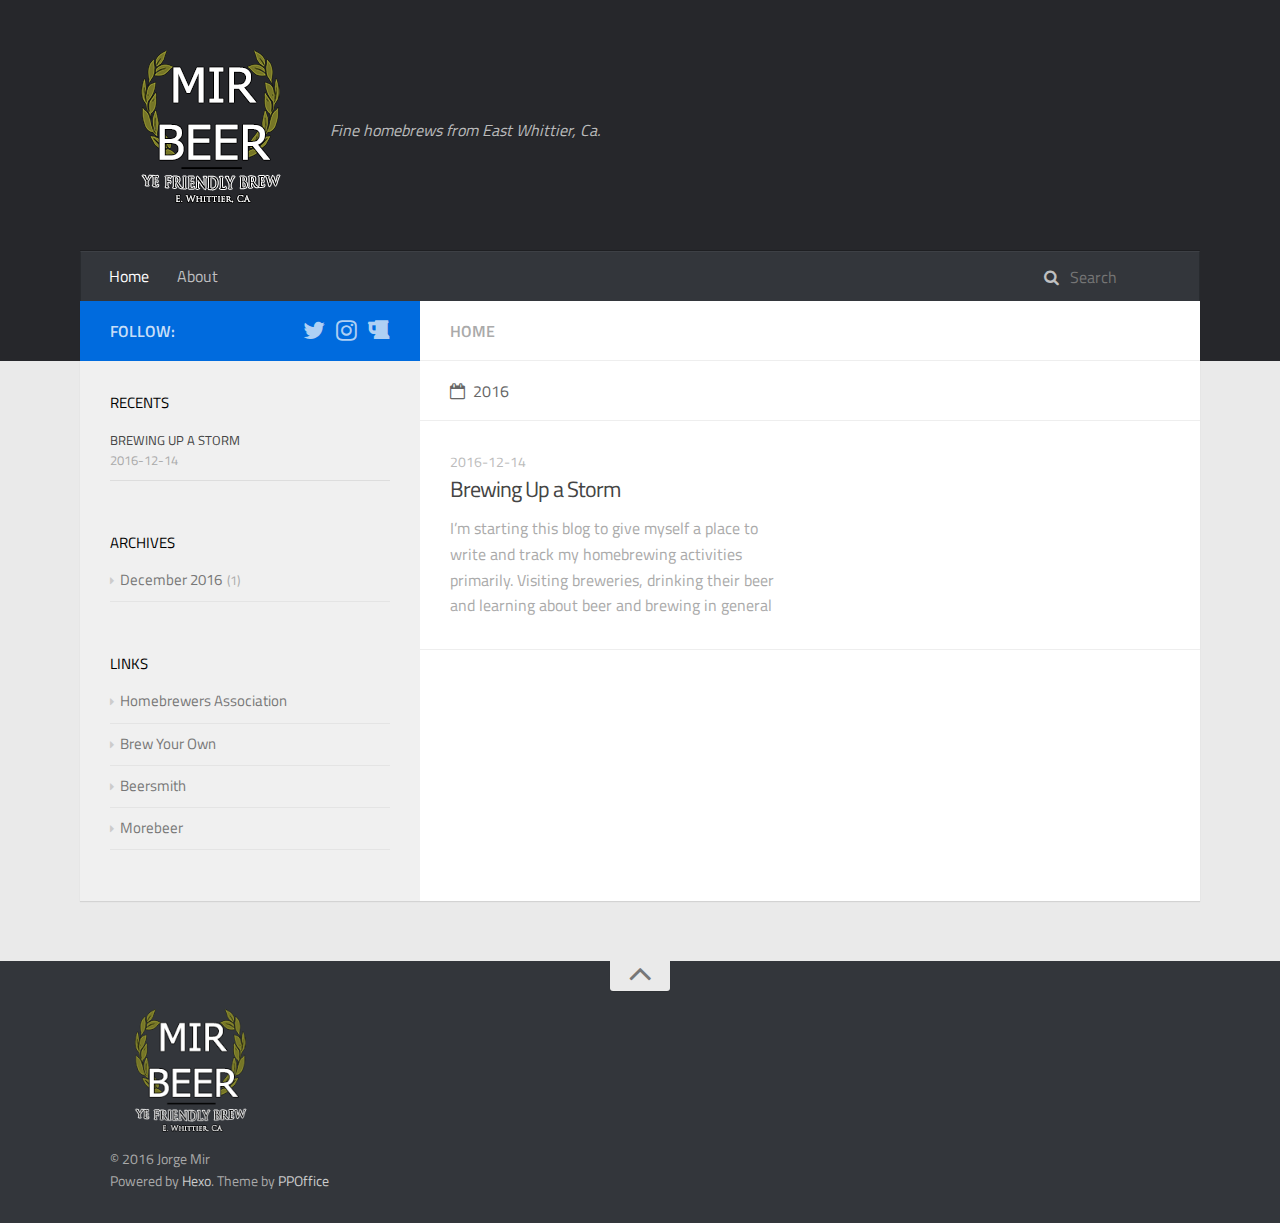
==== commit 2b402e90: "Site updated: 2016-12-22 11:57:52" ====
--- a/index.html
+++ b/index.html
@@ -59,7 +59,7 @@
                     </h1>
                     
                         <h2 class="subtitle-wrap">
-                            <p class="subtitle">Home of fine homebrews from East Whittier, Ca.</p>
+                            <p class="subtitle">Fine homebrews from East Whittier, Ca.</p>
                         </h2>
                     
                 </div>
--- a/css/style.css
+++ b/css/style.css
@@ -268,7 +268,7 @@
   padding: 10px 0;
   width: 200px;
   height: 171px;
-  background-image: url("/blog/images/mir_beer_label.png");
+  background-image: url("/images/mir_beer_label.png");
   background-position: 0px 10px;
   background-repeat: no-repeat;
   -webkit-background-size: 200px 171px;
